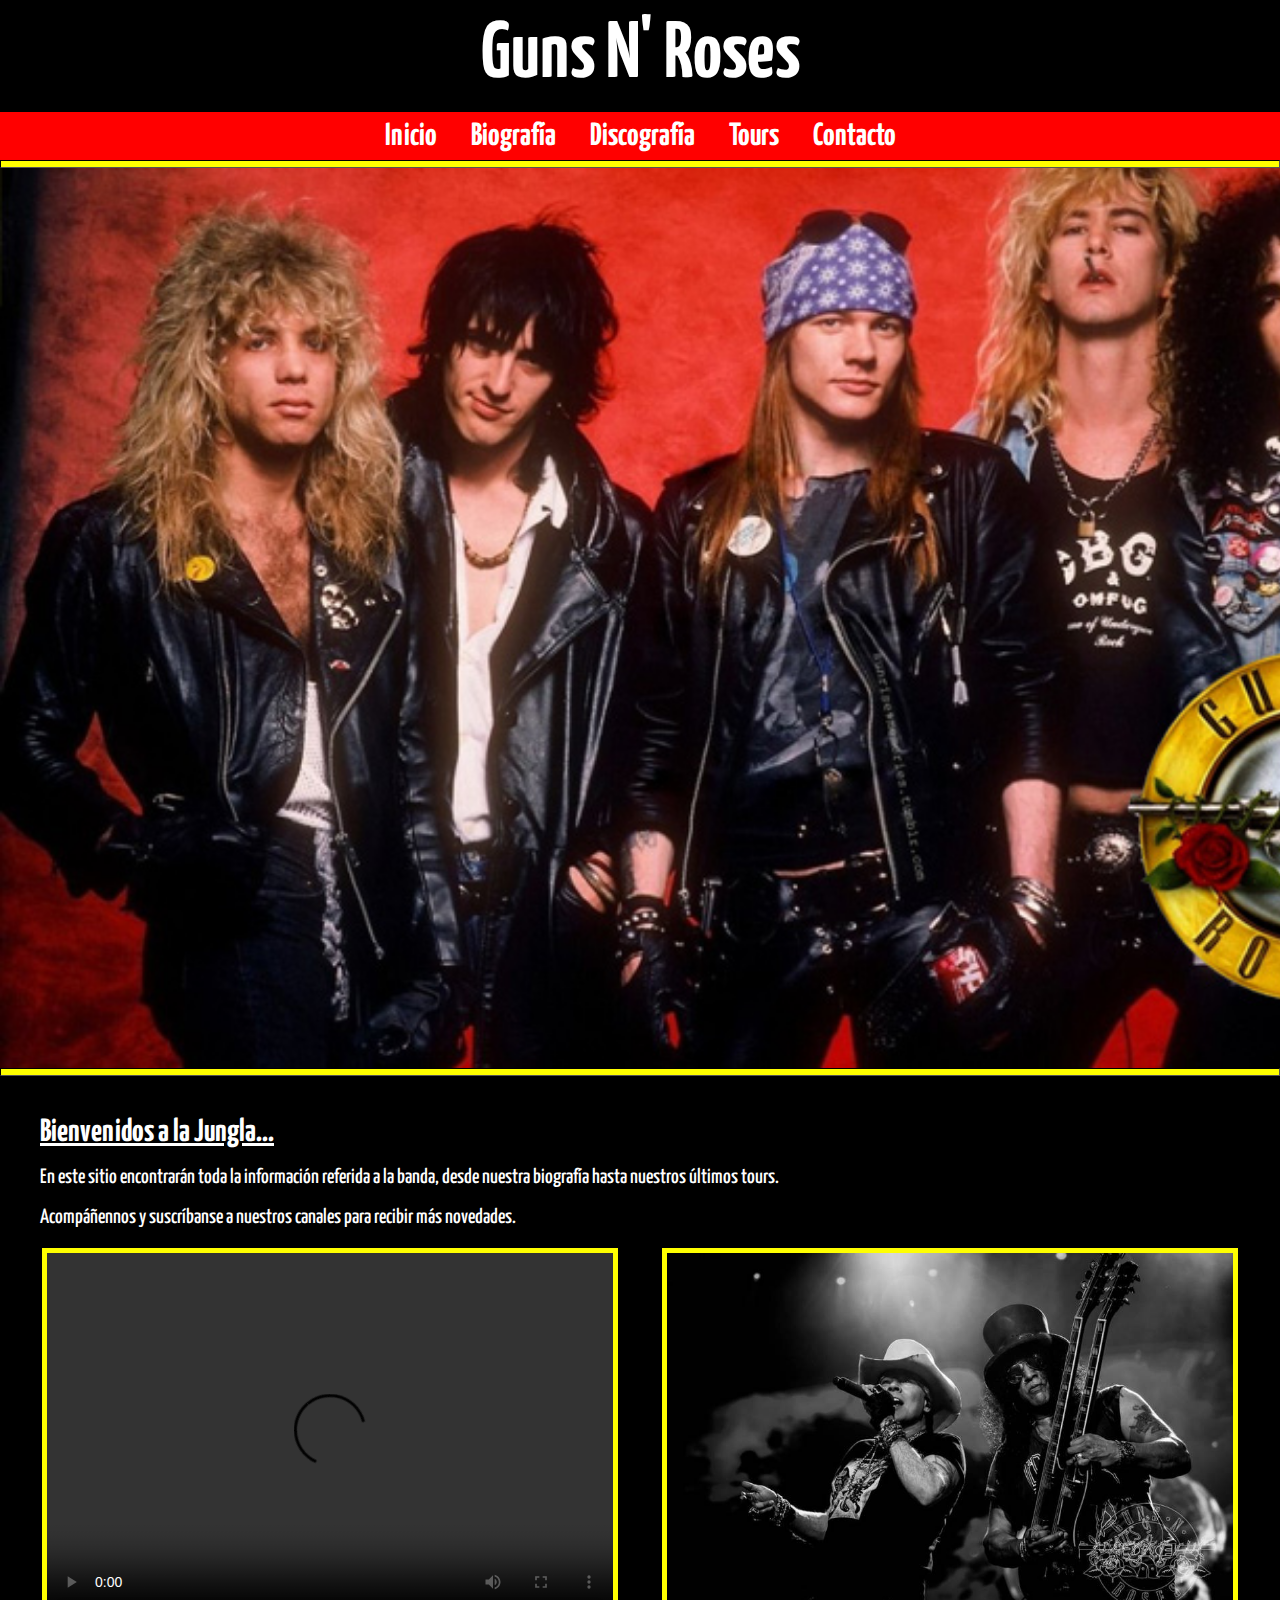
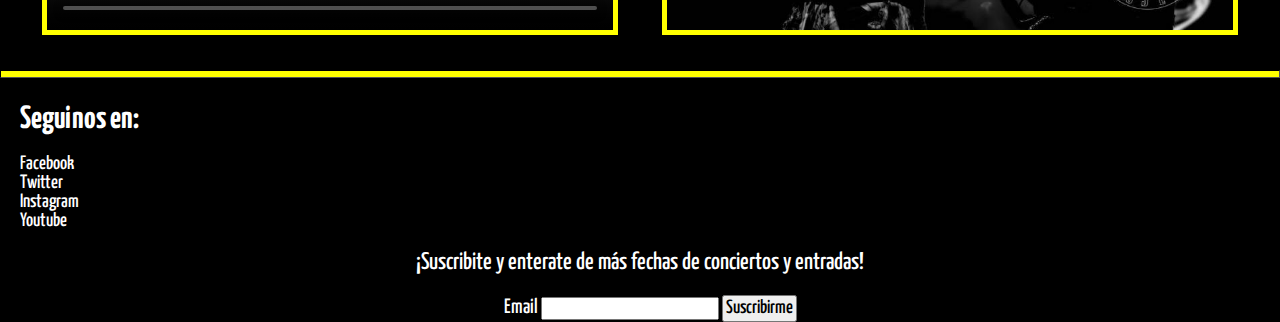
==== index.html @ 12367fb6 "Inicio de proyecto con Bootstrap" ====
<!DOCTYPE html>
<html lang="en">
<head>
    <meta charset="UTF-8">
    <meta http-equiv="X-UA-Compatible" content="IE=edge">
    <meta name="viewport" content="width=device-width, initial-scale=1.0">
    <link rel="stylesheet" href="./style/style.css">
    <link href="https://fonts.googleapis.com/css2?family=Yanone+Kaffeesatz:wght@300;500;700&display=swap" rel="stylesheet">
    <title>Guns N' Roses</title>
</head>

<body>
    <header>
        <h1>Guns N' Roses</h1>
        <nav>
            <ul>
                <li>Inicio</li>
                <li><a href="./pag/biografia.html">Biografía</a></li>
                <li><a href="./pag/discografia.html">Discografía</a></li>
                <li><a href="./pag/tours.html">Tours</a></li>
                <li><a href="./pag/contacto.html">Contacto</a></li>
            </ul>
        </nav>
    </header>    

<hr>

<Section class="portada">

</Section>

<hr>


<main class="inicio">
    <section>
        <h2 class="inicio__titulo">Bienvenidos a la Jungla...</h2>
        <p>En este sitio encontrarán toda la información referida a la banda, desde nuestra biografía hasta nuestros últimos tours.</p>
        <p>Acompáñennos y suscríbanse a nuestros canales para recibir más novedades.</p>
    </section>
    <div>
        <video src="./vid/guns-n-roses-dont-cry_104131.mp4" controls class="inicio__video"></video>
    
        <img src="./img/slash-axel.jpg" alt="slash y axel en concierto" class="inicio__imagen">
    </div>
</main>

<hr>

<footer>
    <H2>Seguinos en:</H2>
    <div>
        <ul>
            <li><a href="https://es-la.facebook.com/gunsnroses" target="_blank">Facebook</a></li>
            <li><a href="https://twitter.com/gunsnroses?ref_src=twsrc%5Egoogle%7Ctwcamp%5Eserp%7Ctwgr%5Eauthor" target="_blank">Twitter</a></li>
            <li><a href="https://www.instagram.com/gunsnroses/" target="_blank">Instagram</a></li>
            <li><a href="https://www.youtube.com/channel/UCIak6JLVOjqhStxrL1Lcytw" target="_blank">Youtube</a></li>
        </ul>
    </div>

    <h3>¡Suscribite y enterate de más fechas de conciertos y entradas!</h3>

    <form>
        <div class="suscripcion">
            <label for="email-usuario">Email</label>
            <input type="email" id="email-usuario" name="email-usuario" class="suscripcion__email">
            <input type="submit" value="Suscribirme" class="suscripcion__boton" >
        </div>
    </form>
</footer>
</body>

</html>
---- style/style.css ----
*{
    margin: 0;
    padding: 0;
    box-sizing: border-box;
}

a{
    text-decoration: none;
    color: white;
}

h1{
    font-family: 'Yanone Kaffeesatz', sans-serif;
    font-weight: 700; 
    font-size: 5rem;
    text-align: center;
    background-color: black;
    color: white;
    padding: 16px;
}


nav ul{
    background-color: rgb(255, 0, 0);
    color: white;
    padding: 8px;
    text-align: center;
    
}

nav ul li{
        list-style-type: none;
        display: inline-block;
        font-family: 'Yanone Kaffeesatz', sans-serif ;
        font-weight: 700;
        font-size: 2rem;
        margin-inline: 15px;
}

:root{
    font-size: 16px;
}

.portada{
    width: 100%;
    height: 100vh;

    background-image: url("../img/gunsnroses-portada.jpg");
    background-repeat: no-repeat;
    background-size: cover;
}

hr{
    padding: 3px;
    background-color:yellow;
    border-color: black;
}

.biografia{
    background-color:black;
    padding: 5px;
}

.biografia__titulo{
    font-size: 2rem;
    font-family: 'Yanone Kaffeesatz', sans-serif;
    font-weight: 700;
    text-decoration: underline;
    margin: 20px;
    color: white;
}

.biografia__imagenbanda{
    width: 40% ;
    height: 40vh;
    background-image: url("../img/banda.jpg");
    background-repeat: no-repeat;
    background-size: cover;
    background-position: center;
    border: 5px solid yellow;
    margin-left: 360px;
}

.biografia__imagenbanda2{
    width: 40% ;
    height: 40vh;
    background-image: url("../img/banda2.jpg");
    background-repeat: no-repeat;
    background-size: cover;
    background-position: center;
    border: 5px solid yellow;
    margin-left: 360px;
}

.biografia__bandavivo{
    width: 40% ;
    height: 40vh;
    background-image: url("../img/bandavivo.jpg");
    background-repeat: no-repeat;
    background-size: cover;
    background-position: center;
    border: 5px solid yellow;
    margin-left: 360px;
}       

p{
    font-size: 1.3rem;
    font-family: 'Yanone Kaffeesatz', sans-serif;
    font-weight: 500;
    margin: 20px;
    color: white;
}


footer{
    background-color: black;
    padding-top: 5px;
}
footer h2{
    font-size: 2rem;
    font-family: 'Yanone Kaffeesatz', sans-serif;
    font-weight: 700;
    margin: 20px;
    color: white;
}

footer h3{
    font-size: 1.5rem;
    font-family: 'Yanone Kaffeesatz', sans-serif;
    font-weight: 500;
    margin: 20px;
    color: white;
    text-align: center;

}

footer div li{
    font-size: 1.2rem;
    font-family: 'Yanone Kaffeesatz', sans-serif;
    font-weight: 500;
    margin-left: 20px;
    list-style-type: none;
}

.suscripcion{
    font-size: 1.3rem;
    font-family: 'Yanone Kaffeesatz', sans-serif;
    font-weight: 500;
    margin-left: 20px;
    color: white;
    text-align: center;
}

.suscripcion__boton{
    color:black;
    font-size: 1.2rem;
    font-family: 'Yanone Kaffeesatz', sans-serif;
    font-weight: 500;
    padding: 2px;
}

.suscripcion__email{
    font-size: 1.2rem;
    font-family: 'Yanone Kaffeesatz', sans-serif;
    font-weight: 500;
}

.contacto{
    background-color: black;
    padding: 20px;
}

.contacto__marco{
    border: solid white 4px;
    padding: 20px;
}

.contacto h2{
    font-size: 2rem;
    font-family: 'Yanone Kaffeesatz', sans-serif;
    font-weight: 700;
    margin: 20px;
    color: white;
    text-align: center;
}

.contacto label{
    font-size: 1.2rem;
    font-family: 'Yanone Kaffeesatz', sans-serif;
    font-weight: 500;
    color: white;
    margin: 20px;
}

.contacto input{
    font-size: 1.2rem;
    font-family: 'Yanone Kaffeesatz', sans-serif;
    font-weight: 500;
    padding: 2px;
}

.contacto div{
    text-align: center;
    margin: 10px 0px 10px;
}

.inicio{
    background-color: black;
    padding: 20px;
}
.inicio__titulo{
    font-size: 2rem;
    font-family: 'Yanone Kaffeesatz', sans-serif;
    font-weight: 700;
    text-decoration: underline;
    margin: 20px;
    color: white;
}

.inicio__video{
    width: 45vw;
    border: solid yellow 5px;
}

.inicio__imagen{
    width: 45vw;
    border: solid yellow 5px;
}

.inicio div{
    display: flex;
    justify-content: space-around;
    margin-bottom: 15px;
    
}
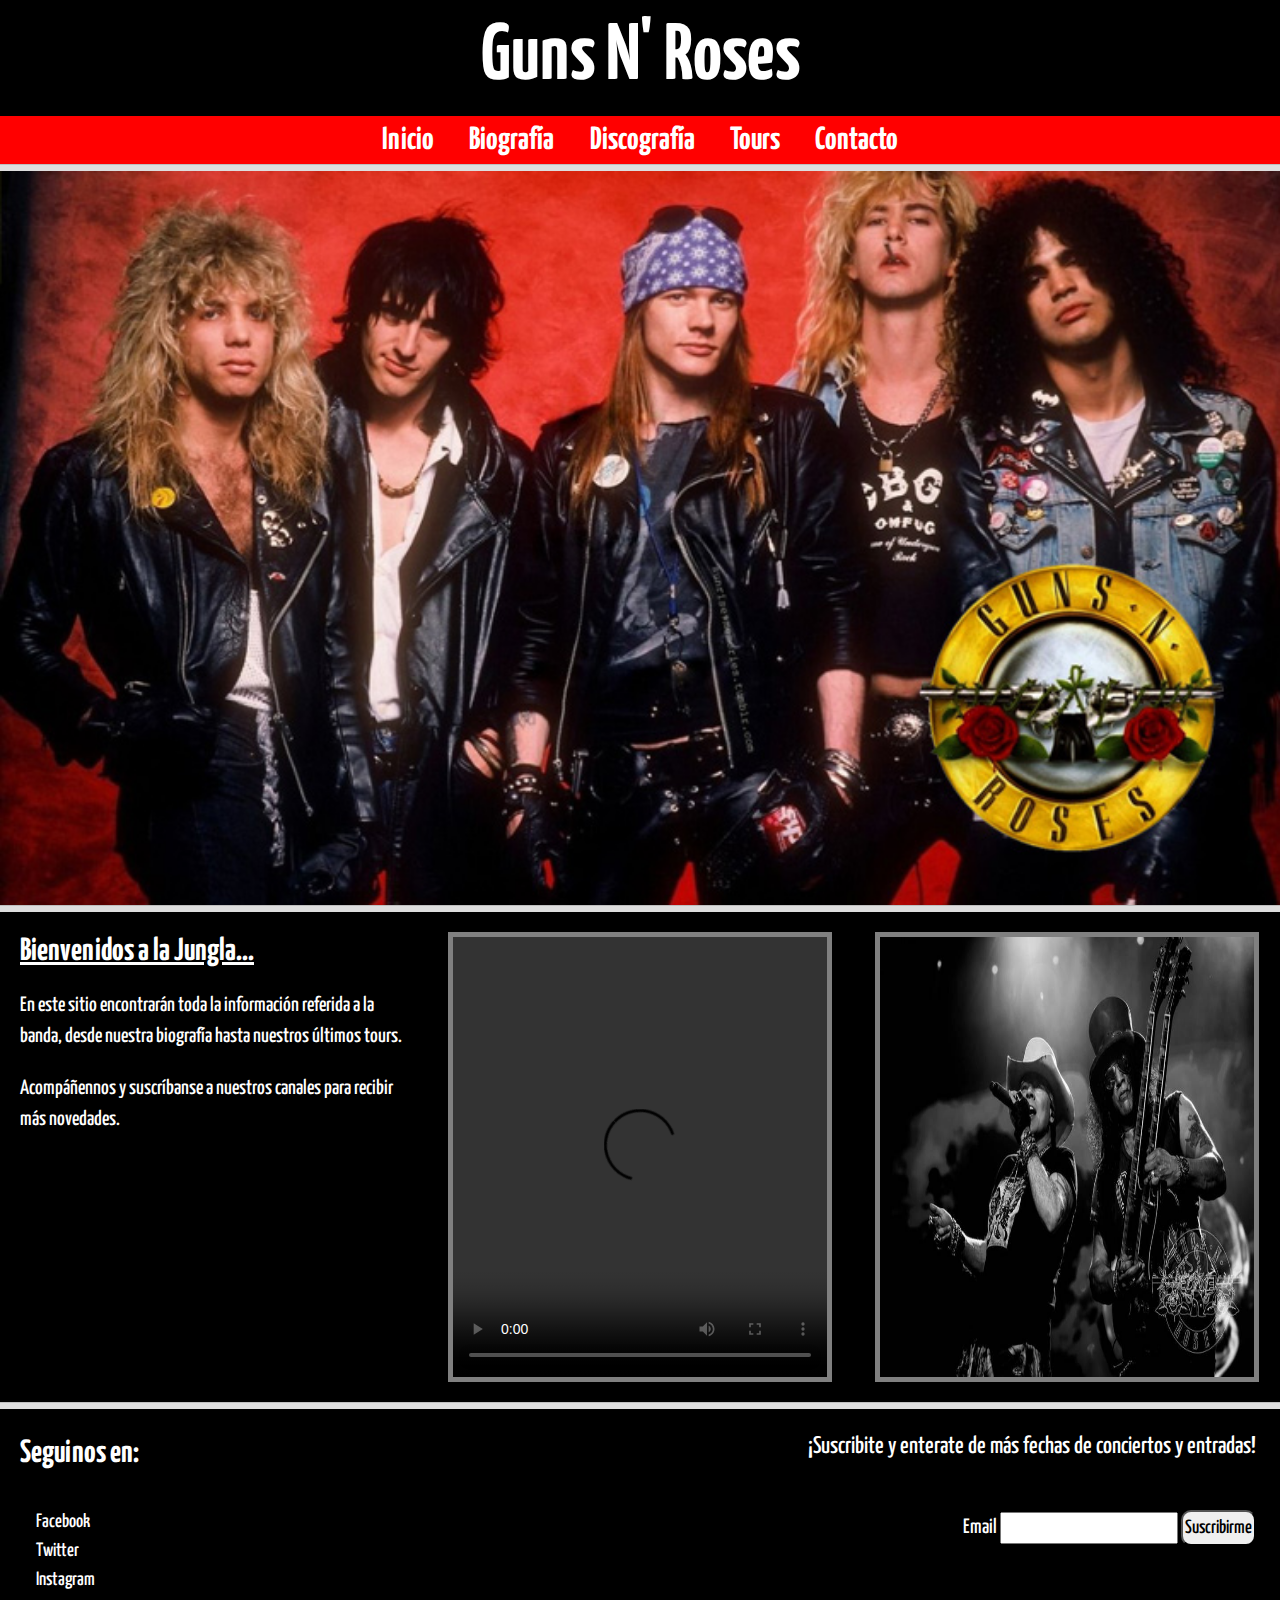
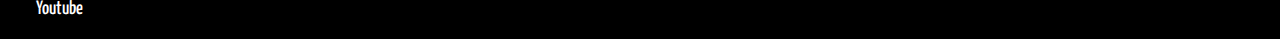
==== commit 09e98613: "Maquetado del Índex con Bootstrap" ====
--- a/index.html
+++ b/index.html
@@ -1,73 +1,145 @@
 <!DOCTYPE html>
 <html lang="en">
-<head>
-    <meta charset="UTF-8">
-    <meta http-equiv="X-UA-Compatible" content="IE=edge">
-    <meta name="viewport" content="width=device-width, initial-scale=1.0">
-    <link rel="stylesheet" href="./style/style.css">
-    <link href="https://fonts.googleapis.com/css2?family=Yanone+Kaffeesatz:wght@300;500;700&display=swap" rel="stylesheet">
+  <head>
+    <meta charset="UTF-8" />
+    <meta http-equiv="X-UA-Compatible" content="IE=edge" />
+    <meta name="viewport" content="width=device-width, initial-scale=1.0" />
+    <link
+      rel="stylesheet"
+      href="https://cdn.jsdelivr.net/npm/bootstrap@5.2.0/dist/css/bootstrap.min.css"
+    />
+    <link rel="stylesheet" href="./style/style.css" />
+    <link
+      href="https://fonts.googleapis.com/css2?family=Yanone+Kaffeesatz:wght@300;500;700&display=swap"
+      rel="stylesheet"
+    />
     <title>Guns N' Roses</title>
-</head>
+  </head>
 
-<body>
-    <header>
-        <h1>Guns N' Roses</h1>
-        <nav>
-            <ul>
-                <li>Inicio</li>
-                <li><a href="./pag/biografia.html">Biografía</a></li>
-                <li><a href="./pag/discografia.html">Discografía</a></li>
-                <li><a href="./pag/tours.html">Tours</a></li>
-                <li><a href="./pag/contacto.html">Contacto</a></li>
-            </ul>
-        </nav>
-    </header>    
-
-<hr>
-
-<Section class="portada">
-
-</Section>
-
-<hr>
-
-
-<main class="inicio">
-    <section>
-        <h2 class="inicio__titulo">Bienvenidos a la Jungla...</h2>
-        <p>En este sitio encontrarán toda la información referida a la banda, desde nuestra biografía hasta nuestros últimos tours.</p>
-        <p>Acompáñennos y suscríbanse a nuestros canales para recibir más novedades.</p>
-    </section>
-    <div>
-        <video src="./vid/guns-n-roses-dont-cry_104131.mp4" controls class="inicio__video"></video>
-    
-        <img src="./img/slash-axel.jpg" alt="slash y axel en concierto" class="inicio__imagen">
+  <body>
+    <div class="container-fluid">
+        <div class="row">
+          <div class="col p-0">
+            <header>
+                <h1 class="m-0">Guns N' Roses</h1>
+            </header>    
+        </div>
+        <div class="row m-0 p-0">
+            <div class="col p-0">
+                <nav>
+                    <ul class="p-0">
+                      <li><a href="./index.html">Inicio</a></li>
+                      <li><a href="./pag/biografia.html">Biografía</a></li>
+                      <li><a href="./pag/discografia.html">Discografía</a></li>
+                      <li><a href="./pag/tours.html">Tours</a></li>
+                      <li><a href="./pag/contacto.html">Contacto</a></li>
+                    </ul>
+                  </nav>
+            </div>
+          <div>
+        <div class="row">
+          <div class="col p-0">
+            <hr>
+          </div>
+        </div>
+        <div class="row">
+            <img src="./img/gunsnroses-portada.jpg" class="img-fluid p-0 m-0" alt="portada de la banda">    
+        </div>
+        <div class="row">
+            <div class="col p-0">
+                <hr>
+            </div>
+        </div>
+          <div class="row inicio">
+            <div class="col-sm-12 col-xl-4 p-0 intro">
+                <main>
+                    <section>
+                      <h2 class="intro__titulo">Bienvenidos a la Jungla...</h2>
+                      <p class="intro__p1">
+                        En este sitio encontrarán toda la información referida a la banda,
+                        desde nuestra biografía hasta nuestros últimos tours.
+                      </p>
+                      <p class="intro__p2">
+                        Acompáñennos y suscríbanse a nuestros canales para recibir más
+                        novedades.
+                      </p>
+                    </section>
+                </main>
+            </div>
+            <div class="col-sm-12 col-xl-4 p-0 d-flex justify-content-sm-center fondo-vid">
+                <video
+            src="./vid/guns-n-roses-dont-cry_104131.mp4"
+            controls
+            ></video>
+            </div>
+            <div class="col-sm-12 col-xl-4 p-0 d-flex justify-content-sm-center fondo-img">
+                <img
+                src="./img/slash-axel.jpg"
+                alt="slash y axel en concierto"
+                class="fondo-img__estilo"
+              />
+            </div>
+          </div>
+          <div class="row">
+            <div class="col p-0">
+              <hr>
+            </div>
+          </div>
+          <div class="row">
+            <div class="col-sm col-xl-4 p-0">
+                <footer>
+                    <h2>Seguinos en:</h2>
+                    <div>
+                      <ul class="m-0 p-3">
+                        <li>
+                          <a href="https://es-la.facebook.com/gunsnroses" target="_blank"
+                            >Facebook</a
+                          >
+                        </li>
+                        <li>
+                          <a
+                            href="https://twitter.com/gunsnroses?ref_src=twsrc%5Egoogle%7Ctwcamp%5Eserp%7Ctwgr%5Eauthor"
+                            target="_blank"
+                            >Twitter</a
+                          >
+                        </li>
+                        <li>
+                          <a href="https://www.instagram.com/gunsnroses/" target="_blank"
+                            >Instagram</a
+                          >
+                        </li>
+                        <li>
+                          <a
+                            href="https://www.youtube.com/channel/UCIak6JLVOjqhStxrL1Lcytw"
+                            target="_blank"
+                            >Youtube</a
+                          >
+                        </li>
+                      </ul>
+                    </div>
+                </footer>
+            </div>
+            <div class="col-sm-12 col-xl-8 p-0 fondo-susc">
+                <h3 class="m-0 p-4">¡Suscribite y enterate de más fechas de conciertos y entradas!</h3>
+                <form>
+                    <div class="p-4 suscripcion">
+                      <label for="email-usuario">Email</label>
+                      <input
+                        type="email"
+                        id="email-usuario"
+                        name="email-usuario"
+                        class="suscripcion__email"
+                      />
+                      <input
+                        type="submit"
+                        value="Suscribirme"
+                        class="suscripcion__boton"
+                      />
+                    </div>
+                  </form>
+                </div>
+        </div>
     </div>
-</main>
-
-<hr>
-
-<footer>
-    <H2>Seguinos en:</H2>
-    <div>
-        <ul>
-            <li><a href="https://es-la.facebook.com/gunsnroses" target="_blank">Facebook</a></li>
-            <li><a href="https://twitter.com/gunsnroses?ref_src=twsrc%5Egoogle%7Ctwcamp%5Eserp%7Ctwgr%5Eauthor" target="_blank">Twitter</a></li>
-            <li><a href="https://www.instagram.com/gunsnroses/" target="_blank">Instagram</a></li>
-            <li><a href="https://www.youtube.com/channel/UCIak6JLVOjqhStxrL1Lcytw" target="_blank">Youtube</a></li>
-        </ul>
-    </div>
-
-    <h3>¡Suscribite y enterate de más fechas de conciertos y entradas!</h3>
-
-    <form>
-        <div class="suscripcion">
-            <label for="email-usuario">Email</label>
-            <input type="email" id="email-usuario" name="email-usuario" class="suscripcion__email">
-            <input type="submit" value="Suscribirme" class="suscripcion__boton" >
-        </div>
-    </form>
-</footer>
-</body>
-
-</html>+    <script src="https://cdn.jsdelivr.net/npm/bootstrap@5.2.0/dist/js/bootstrap.bundle.min.js"></script>
+  </body>
+</html>
--- a/style/style.css
+++ b/style/style.css
@@ -1,4 +1,4 @@
-*{
+/* *{
     margin: 0;
     padding: 0;
     box-sizing: border-box;
@@ -39,15 +39,6 @@
 
 :root{
     font-size: 16px;
-}
-
-.portada{
-    width: 100%;
-    height: 100vh;
-
-    background-image: url("../img/gunsnroses-portada.jpg");
-    background-repeat: no-repeat;
-    background-size: cover;
 }
 
 hr{
@@ -232,4 +223,212 @@
     justify-content: space-around;
     margin-bottom: 15px;
     
-}+} */
+
+*{
+    margin: 0;
+    padding: 0;
+    box-sizing: border-box;
+}
+
+
+header {
+    background-color: black;
+}
+h1{
+        font-family: 'Yanone Kaffeesatz', sans-serif;
+        font-weight: 700; 
+        font-size: 5rem;
+        text-align: center;
+        background-color: black;
+        color: white;
+        padding: 10px;
+}
+
+a{
+        text-decoration: none;
+        color: white;
+}
+
+
+
+nav ul{
+        background-color: rgb(255, 0, 0);
+        color: white;
+        text-align: center;
+        margin: 0px;
+        padding-left: 0px;
+        
+}
+
+nav ul li{
+        list-style-type: none;
+        display: inline-block;
+        font-family: 'Yanone Kaffeesatz', sans-serif ;
+        font-weight: 700;
+        font-size: 2rem;
+        margin-inline: 15px;
+}   
+
+p{
+    font-size: 1.3rem;
+    font-family: 'Yanone Kaffeesatz', sans-serif;
+    font-weight: 500;
+    margin: 20px;
+    color: white;
+}
+
+hr{
+    padding: 3px;
+    background-color:grey;
+    border-color: black;
+    margin: 0px;
+    
+}
+
+:root{
+        font-size: 16px;
+}
+
+.intro{
+    background-color: black;
+}
+
+.intro__titulo{
+    font-size: 2rem;
+    font-family: 'Yanone Kaffeesatz', sans-serif;
+    font-weight: 700;
+    text-decoration: underline;
+    margin: 20px;
+    color: white;
+    text-align: center;
+}
+
+.intro__p1,.intro__p2{
+    text-align: center;
+}
+
+.fondo-vid{
+    background-color: black;
+}
+
+video{
+    width: 30vw;
+    height: 50vh;
+    border: solid grey 5px;
+    background-color: black;
+    margin: 20px;
+}
+
+.fondo-img{
+    background-color: black;
+}
+
+.fondo-img__estilo{
+    width: 30vw;
+    height: 50vh;
+    border: solid grey 5px;
+    margin: 20px;
+}
+
+footer{
+    padding-top: 5px;
+    background-color: black;
+}
+
+footer h2{
+    font-size: 2rem;
+    font-family: 'Yanone Kaffeesatz', sans-serif;
+    font-weight: 700;
+    margin: 20px;
+    color: white;
+    text-align: center;
+}
+
+footer div li{
+    font-size: 1.2rem;
+    font-family: 'Yanone Kaffeesatz', sans-serif;
+    font-weight: 500;
+    margin-left: 20px;
+    list-style-type: none;
+    display: inline-block;
+}
+
+h3{
+    font-size: 1.5rem;
+    font-family: 'Yanone Kaffeesatz', sans-serif;
+    font-weight: 500;
+    color: white;       
+    text-align: center;
+    background-color: black;
+}
+
+footer ul {
+    text-align: center;
+    
+}
+
+.suscripcion{
+    font-size: 1.3rem;
+    font-family: 'Yanone Kaffeesatz', sans-serif;
+    font-weight: 500;
+    color: white;
+    text-align: center;
+    background-color: black;
+}
+
+.suscripcion__boton{
+    color:black;
+    font-size: 1.2rem;
+    font-family: 'Yanone Kaffeesatz', sans-serif;
+    font-weight: 500;
+    padding: 2px;
+    border-radius: 10px;
+}
+
+.suscripcion__email{
+    font-size: 1.2rem;
+    font-family: 'Yanone Kaffeesatz', sans-serif;
+    font-weight: 500;
+}
+
+.fondo-susc{
+    background-color: black;
+}
+
+@media (max-width:1199px){
+
+    video{
+        width: 70vw;
+    }
+
+    .fondo-img__estilo{
+        width: 70vw;
+    } 
+}
+
+@media (min-width:1200px){
+    
+    footer h2{
+        text-align: start;
+    }   
+
+    footer div li{
+        display: block;
+        text-align: start;
+    }
+    
+    h3{
+        text-align: end;
+    }
+
+    .suscripcion{
+        text-align: end;
+    }
+
+    .intro__titulo,.intro__p1,.intro__p2{
+        text-align: start;
+    }
+}
+
+
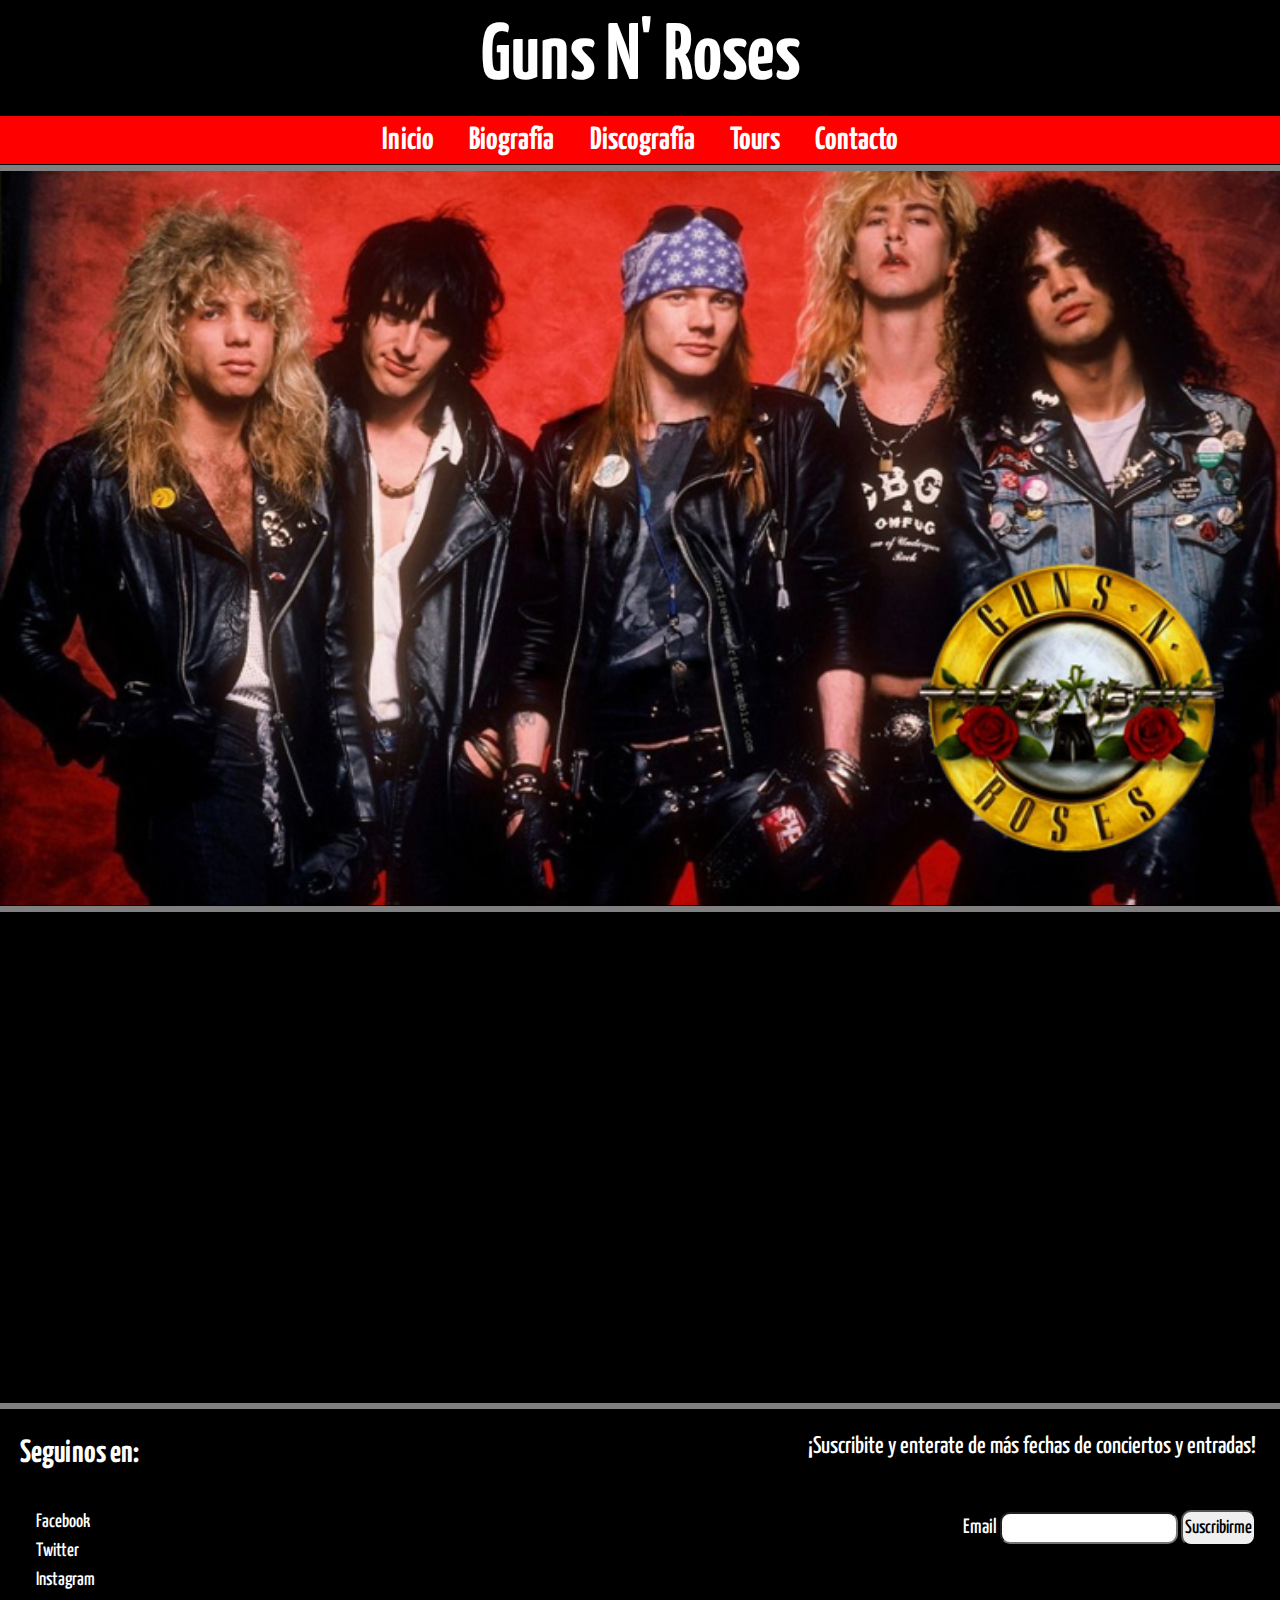
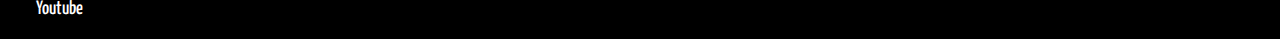
==== commit 9a74d9ac: "Modificación en el head de todas las páginas" ====
--- a/index.html
+++ b/index.html
@@ -1,145 +1,118 @@
 <!DOCTYPE html>
 <html lang="en">
-  <head>
+
+<head>
     <meta charset="UTF-8" />
     <meta http-equiv="X-UA-Compatible" content="IE=edge" />
     <meta name="viewport" content="width=device-width, initial-scale=1.0" />
-    <link
-      rel="stylesheet"
-      href="https://cdn.jsdelivr.net/npm/bootstrap@5.2.0/dist/css/bootstrap.min.css"
-    />
-    <link rel="stylesheet" href="./style/style.css" />
-    <link
-      href="https://fonts.googleapis.com/css2?family=Yanone+Kaffeesatz:wght@300;500;700&display=swap"
-      rel="stylesheet"
-    />
+    <link rel="stylesheet" href="https://cdn.jsdelivr.net/npm/bootstrap@5.2.0/dist/css/bootstrap.min.css" />
+    <link href="https://unpkg.com/aos@2.3.1/dist/aos.css" rel="stylesheet" />
+    <link href="https://fonts.googleapis.com/css2?family=Yanone+Kaffeesatz:wght@300;500;700&display=swap"
+        rel="stylesheet" />
+        <link rel="stylesheet" href="./style/style.css" />
     <title>Guns N' Roses</title>
-  </head>
+</head>
 
-  <body>
+<body>
     <div class="container-fluid">
         <div class="row">
-          <div class="col p-0">
-            <header>
+            <header class="col-12 p-0">
                 <h1 class="m-0">Guns N' Roses</h1>
-            </header>    
-        </div>
-        <div class="row m-0 p-0">
-            <div class="col p-0">
                 <nav>
                     <ul class="p-0">
-                      <li><a href="./index.html">Inicio</a></li>
-                      <li><a href="./pag/biografia.html">Biografía</a></li>
-                      <li><a href="./pag/discografia.html">Discografía</a></li>
-                      <li><a href="./pag/tours.html">Tours</a></li>
-                      <li><a href="./pag/contacto.html">Contacto</a></li>
+                        <li><a href="./index.html">Inicio</a></li>
+                        <li><a href="./pag/biografia.html">Biografía</a></li>
+                        <li><a href="./pag/discografia.html">Discografía</a></li>
+                        <li><a href="./pag/tours.html">Tours</a></li>
+                        <li><a href="./pag/contacto.html">Contacto</a></li>
                     </ul>
-                  </nav>
-            </div>
-          <div>
-        <div class="row">
-          <div class="col p-0">
-            <hr>
-          </div>
-        </div>
-        <div class="row">
-            <img src="./img/gunsnroses-portada.jpg" class="img-fluid p-0 m-0" alt="portada de la banda">    
+                </nav>
+            </header>
         </div>
         <div class="row">
             <div class="col p-0">
-                <hr>
+                <hr />
             </div>
         </div>
-          <div class="row inicio">
-            <div class="col-sm-12 col-xl-4 p-0 intro">
-                <main>
-                    <section>
-                      <h2 class="intro__titulo">Bienvenidos a la Jungla...</h2>
-                      <p class="intro__p1">
-                        En este sitio encontrarán toda la información referida a la banda,
-                        desde nuestra biografía hasta nuestros últimos tours.
-                      </p>
-                      <p class="intro__p2">
+        <div class="row">
+            <img src="./img/gunsnroses-portada.jpg" class="img-fluid p-0 m-0" alt="portada de la banda" />
+        </div>
+        <div class="row">
+            <div class="col p-0">
+                <hr />
+            </div>
+        </div>
+        <main class="row inicio">
+            <div class="col-12 col-xl-4 p-0 intro">
+                <section data-aos="fade-right" data-aos-duration="2000" data-aos-easing="ease-in">
+                    <h2 class="intro__titulo">Bienvenidos a la Jungla...</h2>
+                    <p class="intro__p1">
+                        En este sitio encontrarán toda la información referida a la
+                        banda, desde nuestra biografía hasta nuestros últimos tours.
+                    </p>
+                    <p class="intro__p2">
                         Acompáñennos y suscríbanse a nuestros canales para recibir más
                         novedades.
-                      </p>
-                    </section>
-                </main>
+                    </p>
+                </section>
             </div>
-            <div class="col-sm-12 col-xl-4 p-0 d-flex justify-content-sm-center fondo-vid">
-                <video
-            src="./vid/guns-n-roses-dont-cry_104131.mp4"
-            controls
-            ></video>
+            <div class="col-12 col-xl-4 p-0 d-flex justify-content-center fondo-vid">
+                <video src="./vid/guns-n-roses-dont-cry_104131.mp4" controls data-aos="flip-left"
+                    data-aos-duration="2000" data-aos-easing="ease-in"></video>
             </div>
-            <div class="col-sm-12 col-xl-4 p-0 d-flex justify-content-sm-center fondo-img">
-                <img
-                src="./img/slash-axel.jpg"
-                alt="slash y axel en concierto"
-                class="fondo-img__estilo"
-              />
+            <div class="col-12 col-xl-4 p-0 d-flex justify-content-center fondo-img">
+                <img src="./img/slash-axel.jpg" alt="slash y axel en concierto" class="fondo-img__estilo"
+                    data-aos="flip-right" data-aos-duration="2000" data-aos-easing="ease-in" />
             </div>
-          </div>
-          <div class="row">
+        </main>
+        <div class="row">
             <div class="col p-0">
-              <hr>
+                <hr />
             </div>
-          </div>
-          <div class="row">
-            <div class="col-sm col-xl-4 p-0">
+        </div>
+        <div class="row">
+            <div class="col-12 col-xl-4 p-0">
                 <footer>
                     <h2>Seguinos en:</h2>
                     <div>
-                      <ul class="m-0 p-3">
-                        <li>
-                          <a href="https://es-la.facebook.com/gunsnroses" target="_blank"
-                            >Facebook</a
-                          >
-                        </li>
-                        <li>
-                          <a
-                            href="https://twitter.com/gunsnroses?ref_src=twsrc%5Egoogle%7Ctwcamp%5Eserp%7Ctwgr%5Eauthor"
-                            target="_blank"
-                            >Twitter</a
-                          >
-                        </li>
-                        <li>
-                          <a href="https://www.instagram.com/gunsnroses/" target="_blank"
-                            >Instagram</a
-                          >
-                        </li>
-                        <li>
-                          <a
-                            href="https://www.youtube.com/channel/UCIak6JLVOjqhStxrL1Lcytw"
-                            target="_blank"
-                            >Youtube</a
-                          >
-                        </li>
-                      </ul>
+                        <ul class="m-0 p-3">
+                            <li>
+                                <a href="https://es-la.facebook.com/gunsnroses" target="_blank">Facebook</a>
+                            </li>
+                            <li>
+                                <a href="https://twitter.com/gunsnroses?ref_src=twsrc%5Egoogle%7Ctwcamp%5Eserp%7Ctwgr%5Eauthor"
+                                    target="_blank">Twitter</a>
+                            </li>
+                            <li>
+                                <a href="https://www.instagram.com/gunsnroses/" target="_blank">Instagram</a>
+                            </li>
+                            <li>
+                                <a href="https://www.youtube.com/channel/UCIak6JLVOjqhStxrL1Lcytw"
+                                    target="_blank">Youtube</a>
+                            </li>
+                        </ul>
                     </div>
                 </footer>
             </div>
-            <div class="col-sm-12 col-xl-8 p-0 fondo-susc">
-                <h3 class="m-0 p-4">¡Suscribite y enterate de más fechas de conciertos y entradas!</h3>
+            <div class="col-12 col-xl-8 p-0 fondo-susc">
+                <h3 class="m-0 p-4">
+                    ¡Suscribite y enterate de más fechas de conciertos y entradas!
+                </h3>
                 <form>
                     <div class="p-4 suscripcion">
-                      <label for="email-usuario">Email</label>
-                      <input
-                        type="email"
-                        id="email-usuario"
-                        name="email-usuario"
-                        class="suscripcion__email"
-                      />
-                      <input
-                        type="submit"
-                        value="Suscribirme"
-                        class="suscripcion__boton"
-                      />
+                        <label for="email-usuario">Email</label>
+                        <input type="email" id="email-usuario" name="email-usuario" class="suscripcion__email" />
+                        <input type="submit" value="Suscribirme" class="suscripcion__boton" />
                     </div>
-                  </form>
-                </div>
+                </form>
+            </div>
         </div>
     </div>
     <script src="https://cdn.jsdelivr.net/npm/bootstrap@5.2.0/dist/js/bootstrap.bundle.min.js"></script>
-  </body>
-</html>
+    <script src="https://unpkg.com/aos@2.3.1/dist/aos.js"></script>
+    <script>
+        AOS.init();
+    </script>
+</body>
+
+</html>--- a/style/style.css
+++ b/style/style.css
@@ -1,434 +1,347 @@
-/* *{
-    margin: 0;
-    padding: 0;
-    box-sizing: border-box;
-}
-
-a{
-    text-decoration: none;
-    color: white;
-}
-
-h1{
-    font-family: 'Yanone Kaffeesatz', sans-serif;
-    font-weight: 700; 
-    font-size: 5rem;
-    text-align: center;
-    background-color: black;
-    color: white;
-    padding: 16px;
-}
-
-
-nav ul{
-    background-color: rgb(255, 0, 0);
-    color: white;
-    padding: 8px;
-    text-align: center;
-    
-}
-
-nav ul li{
-        list-style-type: none;
-        display: inline-block;
-        font-family: 'Yanone Kaffeesatz', sans-serif ;
-        font-weight: 700;
-        font-size: 2rem;
-        margin-inline: 15px;
-}
-
-:root{
-    font-size: 16px;
-}
-
-hr{
-    padding: 3px;
-    background-color:yellow;
-    border-color: black;
-}
-
-.biografia{
-    background-color:black;
-    padding: 5px;
-}
-
-.biografia__titulo{
-    font-size: 2rem;
-    font-family: 'Yanone Kaffeesatz', sans-serif;
-    font-weight: 700;
-    text-decoration: underline;
-    margin: 20px;
-    color: white;
-}
-
-.biografia__imagenbanda{
-    width: 40% ;
-    height: 40vh;
-    background-image: url("../img/banda.jpg");
-    background-repeat: no-repeat;
-    background-size: cover;
-    background-position: center;
-    border: 5px solid yellow;
-    margin-left: 360px;
-}
-
-.biografia__imagenbanda2{
-    width: 40% ;
-    height: 40vh;
-    background-image: url("../img/banda2.jpg");
-    background-repeat: no-repeat;
-    background-size: cover;
-    background-position: center;
-    border: 5px solid yellow;
-    margin-left: 360px;
-}
-
-.biografia__bandavivo{
-    width: 40% ;
-    height: 40vh;
-    background-image: url("../img/bandavivo.jpg");
-    background-repeat: no-repeat;
-    background-size: cover;
-    background-position: center;
-    border: 5px solid yellow;
-    margin-left: 360px;
-}       
-
-p{
-    font-size: 1.3rem;
-    font-family: 'Yanone Kaffeesatz', sans-serif;
-    font-weight: 500;
-    margin: 20px;
-    color: white;
-}
-
-
-footer{
-    background-color: black;
-    padding-top: 5px;
-}
-footer h2{
-    font-size: 2rem;
-    font-family: 'Yanone Kaffeesatz', sans-serif;
-    font-weight: 700;
-    margin: 20px;
-    color: white;
-}
-
-footer h3{
-    font-size: 1.5rem;
-    font-family: 'Yanone Kaffeesatz', sans-serif;
-    font-weight: 500;
-    margin: 20px;
-    color: white;
-    text-align: center;
-
-}
-
-footer div li{
-    font-size: 1.2rem;
-    font-family: 'Yanone Kaffeesatz', sans-serif;
-    font-weight: 500;
-    margin-left: 20px;
-    list-style-type: none;
-}
-
-.suscripcion{
-    font-size: 1.3rem;
-    font-family: 'Yanone Kaffeesatz', sans-serif;
-    font-weight: 500;
-    margin-left: 20px;
-    color: white;
-    text-align: center;
-}
-
-.suscripcion__boton{
-    color:black;
-    font-size: 1.2rem;
-    font-family: 'Yanone Kaffeesatz', sans-serif;
-    font-weight: 500;
-    padding: 2px;
-}
-
-.suscripcion__email{
-    font-size: 1.2rem;
-    font-family: 'Yanone Kaffeesatz', sans-serif;
-    font-weight: 500;
-}
-
-.contacto{
-    background-color: black;
-    padding: 20px;
-}
-
-.contacto__marco{
-    border: solid white 4px;
-    padding: 20px;
-}
-
-.contacto h2{
-    font-size: 2rem;
-    font-family: 'Yanone Kaffeesatz', sans-serif;
-    font-weight: 700;
-    margin: 20px;
-    color: white;
-    text-align: center;
-}
-
-.contacto label{
-    font-size: 1.2rem;
-    font-family: 'Yanone Kaffeesatz', sans-serif;
-    font-weight: 500;
-    color: white;
-    margin: 20px;
-}
-
-.contacto input{
-    font-size: 1.2rem;
-    font-family: 'Yanone Kaffeesatz', sans-serif;
-    font-weight: 500;
-    padding: 2px;
-}
-
-.contacto div{
-    text-align: center;
-    margin: 10px 0px 10px;
-}
-
-.inicio{
-    background-color: black;
-    padding: 20px;
-}
-.inicio__titulo{
-    font-size: 2rem;
-    font-family: 'Yanone Kaffeesatz', sans-serif;
-    font-weight: 700;
-    text-decoration: underline;
-    margin: 20px;
-    color: white;
-}
-
-.inicio__video{
-    width: 45vw;
-    border: solid yellow 5px;
-}
-
-.inicio__imagen{
-    width: 45vw;
-    border: solid yellow 5px;
-}
-
-.inicio div{
-    display: flex;
-    justify-content: space-around;
-    margin-bottom: 15px;
-    
-} */
-
-*{
-    margin: 0;
-    padding: 0;
-    box-sizing: border-box;
-}
-
+* {
+  margin: 0;
+  padding: 0;
+  box-sizing: border-box;
+}
+
+a {
+  text-decoration: none;
+  color: white;
+}
+
+a:hover {
+  color: white;
+}
+
+:root {
+  font-size: 16px;
+}
+
+p {
+  font-size: 1.3rem;
+  font-family: "Yanone Kaffeesatz", sans-serif;
+  font-weight: 500;
+  margin: 20px;
+  color: white;
+}
 
 header {
-    background-color: black;
-}
-h1{
-        font-family: 'Yanone Kaffeesatz', sans-serif;
-        font-weight: 700; 
-        font-size: 5rem;
-        text-align: center;
-        background-color: black;
-        color: white;
-        padding: 10px;
-}
-
-a{
-        text-decoration: none;
-        color: white;
-}
-
-
-
-nav ul{
-        background-color: rgb(255, 0, 0);
-        color: white;
-        text-align: center;
-        margin: 0px;
-        padding-left: 0px;
-        
-}
-
-nav ul li{
-        list-style-type: none;
-        display: inline-block;
-        font-family: 'Yanone Kaffeesatz', sans-serif ;
-        font-weight: 700;
-        font-size: 2rem;
-        margin-inline: 15px;
-}   
-
-p{
-    font-size: 1.3rem;
-    font-family: 'Yanone Kaffeesatz', sans-serif;
-    font-weight: 500;
-    margin: 20px;
-    color: white;
-}
-
-hr{
-    padding: 3px;
-    background-color:grey;
-    border-color: black;
-    margin: 0px;
-    
-}
-
-:root{
-        font-size: 16px;
-}
-
-.intro{
-    background-color: black;
-}
-
-.intro__titulo{
-    font-size: 2rem;
-    font-family: 'Yanone Kaffeesatz', sans-serif;
-    font-weight: 700;
-    text-decoration: underline;
-    margin: 20px;
-    color: white;
-    text-align: center;
-}
-
-.intro__p1,.intro__p2{
-    text-align: center;
-}
-
-.fondo-vid{
-    background-color: black;
-}
-
-video{
-    width: 30vw;
-    height: 50vh;
-    border: solid grey 5px;
-    background-color: black;
-    margin: 20px;
-}
-
-.fondo-img{
-    background-color: black;
-}
-
-.fondo-img__estilo{
-    width: 30vw;
-    height: 50vh;
-    border: solid grey 5px;
-    margin: 20px;
-}
-
-footer{
-    padding-top: 5px;
-    background-color: black;
-}
-
-footer h2{
-    font-size: 2rem;
-    font-family: 'Yanone Kaffeesatz', sans-serif;
-    font-weight: 700;
-    margin: 20px;
-    color: white;
-    text-align: center;
-}
-
-footer div li{
-    font-size: 1.2rem;
-    font-family: 'Yanone Kaffeesatz', sans-serif;
-    font-weight: 500;
-    margin-left: 20px;
-    list-style-type: none;
-    display: inline-block;
-}
-
-h3{
-    font-size: 1.5rem;
-    font-family: 'Yanone Kaffeesatz', sans-serif;
-    font-weight: 500;
-    color: white;       
-    text-align: center;
-    background-color: black;
-}
-
+  background-color: black;
+}
+
+h1 {
+  font-family: "Yanone Kaffeesatz", sans-serif;
+  font-weight: 700;
+  font-size: 5rem;
+  text-align: center;
+  background-color: black;
+  color: white;
+  padding: 10px;
+  animation-name: mostrar-titulo;
+  animation-duration: 3s;
+  animation-iteration-count: 1;
+}
+
+@keyframes mostrar-titulo {
+  0% {
+    opacity: 0;
+  }
+  100% {
+    opacity: 1;
+  }
+}
+nav ul {
+  background-color: rgb(255, 0, 0);
+  color: white;
+  text-align: center;
+  margin: 0px;
+  padding-left: 0px;
+}
+nav ul li {
+  list-style-type: none;
+  display: inline-block;
+  font-family: "Yanone Kaffeesatz", sans-serif;
+  font-weight: 700;
+  font-size: 2rem;
+  margin-inline: 15px;
+  animation-name: fade;
+  animation-duration: 3s;
+  animation-iteration-count: 1;
+}
+nav ul li:hover {
+  scale: 1.3;
+  transition-duration: 2s;
+}
+
+@keyframes fade {
+  from {
+    transform: translateY(-15px);
+    opacity: 0;
+  }
+  to {
+    transform: translateY(0px);
+    opacity: 1;
+  }
+}
+.intro {
+  background-color: black;
+}
+.intro__titulo {
+  font-size: 2rem;
+  font-family: "Yanone Kaffeesatz", sans-serif;
+  font-weight: 700;
+  text-decoration: underline;
+  margin: 20px;
+  color: white;
+  text-align: center;
+}
+.intro__p1, .intro__p2 {
+  text-align: center;
+}
+
+.fondo-cont1 {
+  background-color: black;
+}
+
+.biografia-1 {
+  background-color: black;
+  padding: 5px;
+}
+.biografia-1__titulo {
+  font-size: 2rem;
+  font-family: "Yanone Kaffeesatz", sans-serif;
+  font-weight: 700;
+  text-decoration: underline;
+  margin: 20px;
+  color: white;
+}
+
+.biografia-2 {
+  background-color: black;
+  padding: 5px;
+}
+
+.biografia-3 {
+  background-color: black;
+  padding: 5px;
+}
+
+.fondo-cont3 {
+  background-color: black;
+}
+
+.fondo-cont4 {
+  background-color: black;
+}
+
+.fondo-cont5 {
+  background-color: black;
+}
+
+footer {
+  padding-top: 5px;
+  background-color: black;
+}
+footer h2 {
+  font-size: 2rem;
+  font-family: "Yanone Kaffeesatz", sans-serif;
+  font-weight: 700;
+  margin: 20px;
+  color: white;
+  text-align: center;
+}
+footer div li {
+  font-size: 1.2rem;
+  font-family: "Yanone Kaffeesatz", sans-serif;
+  font-weight: 500;
+  margin-left: 20px;
+  list-style-type: none;
+  display: inline-block;
+}
 footer ul {
-    text-align: center;
-    
-}
-
-.suscripcion{
-    font-size: 1.3rem;
-    font-family: 'Yanone Kaffeesatz', sans-serif;
-    font-weight: 500;
-    color: white;
-    text-align: center;
-    background-color: black;
-}
-
-.suscripcion__boton{
-    color:black;
-    font-size: 1.2rem;
-    font-family: 'Yanone Kaffeesatz', sans-serif;
-    font-weight: 500;
-    padding: 2px;
-    border-radius: 10px;
-}
-
-.suscripcion__email{
-    font-size: 1.2rem;
-    font-family: 'Yanone Kaffeesatz', sans-serif;
-    font-weight: 500;
-}
-
-.fondo-susc{
-    background-color: black;
-}
-
-@media (max-width:1199px){
-
-    video{
-        width: 70vw;
-    }
-
-    .fondo-img__estilo{
-        width: 70vw;
-    } 
-}
-
-@media (min-width:1200px){
-    
-    footer h2{
-        text-align: start;
-    }   
-
-    footer div li{
-        display: block;
-        text-align: start;
-    }
-    
-    h3{
-        text-align: end;
-    }
-
-    .suscripcion{
-        text-align: end;
-    }
-
-    .intro__titulo,.intro__p1,.intro__p2{
-        text-align: start;
-    }
-}
-
-
+  text-align: center;
+}
+
+h3 {
+  font-size: 1.5rem;
+  font-family: "Yanone Kaffeesatz", sans-serif;
+  font-weight: 500;
+  color: white;
+  text-align: center;
+  background-color: black;
+}
+
+.fondo-susc {
+  background-color: black;
+}
+
+.suscripcion {
+  font-size: 1.3rem;
+  font-family: "Yanone Kaffeesatz", sans-serif;
+  font-weight: 500;
+  color: white;
+  text-align: center;
+  background-color: black;
+}
+.suscripcion__boton {
+  color: black;
+  font-size: 1.2rem;
+  font-family: "Yanone Kaffeesatz", sans-serif;
+  font-weight: 500;
+  padding: 2px;
+  border-radius: 10px;
+}
+.suscripcion__email {
+  font-size: 1.2rem;
+  font-family: "Yanone Kaffeesatz", sans-serif;
+  font-weight: 500;
+  border-radius: 10px;
+}
+
+.contacto {
+  background-color: black;
+  padding: 20px;
+}
+.contacto__marco {
+  border: solid grey 4px;
+  padding: 20px;
+  border-radius: 10px;
+}
+.contacto h2 {
+  font-size: 2rem;
+  font-family: "Yanone Kaffeesatz", sans-serif;
+  font-weight: 700;
+  margin: 20px;
+  color: white;
+  text-align: center;
+}
+.contacto label {
+  font-size: 1.2rem;
+  font-family: "Yanone Kaffeesatz", sans-serif;
+  font-weight: 500;
+  color: white;
+  margin: 20px;
+}
+.contacto input {
+  font-size: 1.2rem;
+  font-family: "Yanone Kaffeesatz", sans-serif;
+  font-weight: 500;
+  padding: 2px;
+  border-radius: 10px;
+}
+.contacto div {
+  text-align: center;
+  margin: 10px 0px 10px;
+}
+
+textarea {
+  max-width: 80%;
+  font-size: 1.2rem;
+  font-family: "Yanone Kaffeesatz", sans-serif;
+  font-weight: 500;
+  border-radius: 10px;
+}
+
+hr {
+  padding: 3px;
+  background-color: grey;
+  border-color: black;
+  margin: 0px;
+  opacity: 50;
+}
+
+.fondo-vid {
+  background-color: black;
+}
+
+video {
+  width: 30vw;
+  height: 50vh;
+  border: solid grey 5px;
+  background-color: black;
+  margin: 20px;
+}
+
+.fondo-img {
+  background-color: black;
+}
+.fondo-img__estilo {
+  width: 30vw;
+  height: 50vh;
+  border: solid grey 5px;
+  margin: 20px;
+}
+
+.img-banda1 {
+  width: 80%;
+  height: 80%;
+  border: 5px solid grey;
+  margin-top: 20px;
+}
+
+.fondo-img1 {
+  background-color: black;
+  display: flex;
+  justify-content: center;
+  align-items: center;
+}
+
+.img-banda2 {
+  width: 80%;
+  height: 100%;
+  border: 5px solid grey;
+}
+
+.fondo-img2 {
+  background-color: black;
+  display: flex;
+  justify-content: center;
+  align-items: center;
+  padding: 20px;
+}
+
+.img-banda3 {
+  width: 80%;
+  height: 100%;
+  border: 5px solid grey;
+}
+
+.fondo-img3 {
+  background-color: black;
+  display: flex;
+  justify-content: center;
+  align-items: center;
+  padding: 20px;
+}
+
+@media (max-width: 1199px) {
+  video {
+    width: 70vw;
+  }
+  .fondo-img__estilo {
+    width: 70vw;
+  }
+  .img-banda1 {
+    width: 70vw;
+  }
+}
+@media (min-width: 1200px) {
+  footer h2 {
+    text-align: start;
+  }
+  footer div li {
+    display: block;
+    text-align: start;
+  }
+  h3 {
+    text-align: end;
+  }
+  .suscripcion {
+    text-align: end;
+  }
+  .intro__titulo, .intro__p1, .intro__p2 {
+    text-align: start;
+  }
+}
+
+/*# sourceMappingURL=style.css.map */
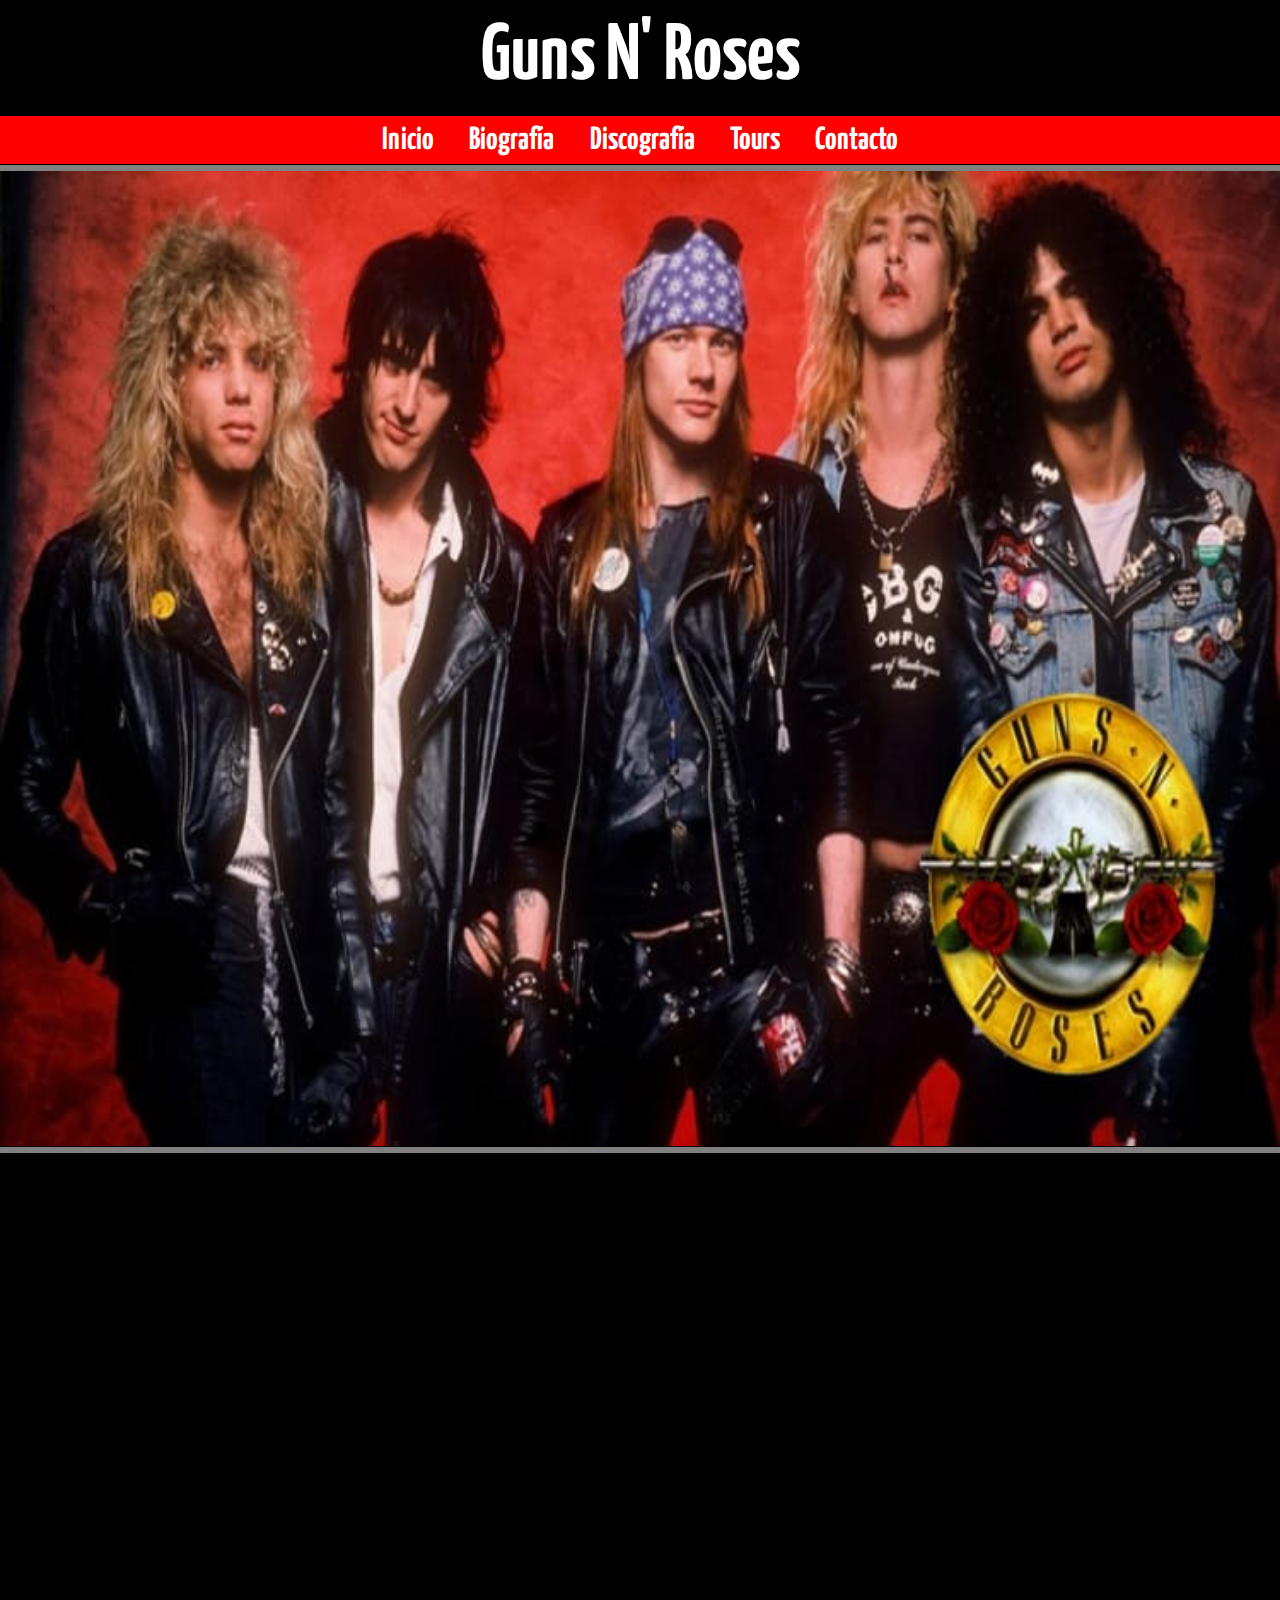
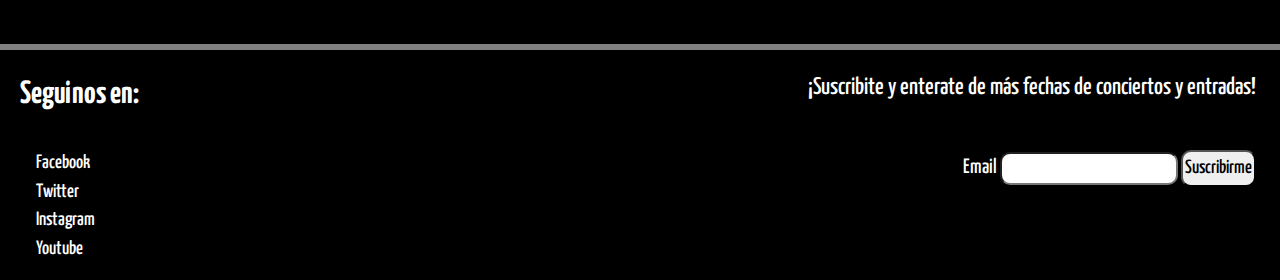
==== commit cbebbfe6: "Se cambiaron las imágenes de inicio de cada página y se optimizaron todas las imágenes de la web" ====
--- a/index.html
+++ b/index.html
@@ -5,12 +5,13 @@
     <meta charset="UTF-8" />
     <meta http-equiv="X-UA-Compatible" content="IE=edge" />
     <meta name="viewport" content="width=device-width, initial-scale=1.0" />
+    <meta name="description" content="La mejor banda de hard rock de los años '90. Pasá a descubrirla, no te vas a arrepentir. ">
     <link rel="stylesheet" href="https://cdn.jsdelivr.net/npm/bootstrap@5.2.0/dist/css/bootstrap.min.css" />
     <link href="https://unpkg.com/aos@2.3.1/dist/aos.css" rel="stylesheet" />
     <link href="https://fonts.googleapis.com/css2?family=Yanone+Kaffeesatz:wght@300;500;700&display=swap"
         rel="stylesheet" />
         <link rel="stylesheet" href="./style/style.css" />
-    <title>Guns N' Roses</title>
+    <title>Guns N' Roses | Inicio</title>
 </head>
 
 <body>
@@ -35,7 +36,7 @@
             </div>
         </div>
         <div class="row">
-            <img src="./img/gunsnroses-portada.jpg" class="img-fluid p-0 m-0" alt="portada de la banda" />
+            <img src="./img/gunsnroses-portada-op.jpg" class="img-fluid p-0 m-0" alt="portada de la banda" />
         </div>
         <div class="row">
             <div class="col p-0">
@@ -45,7 +46,7 @@
         <main class="row inicio">
             <div class="col-12 col-xl-4 p-0 intro">
                 <section data-aos="fade-right" data-aos-duration="2000" data-aos-easing="ease-in">
-                    <h2 class="intro__titulo">Bienvenidos a la Jungla...</h2>
+                    <h2 class="intro__titulo">Welcome to the Jungle...</h2>
                     <p class="intro__p1">
                         En este sitio encontrarán toda la información referida a la
                         banda, desde nuestra biografía hasta nuestros últimos tours.
@@ -61,7 +62,7 @@
                     data-aos-duration="2000" data-aos-easing="ease-in"></video>
             </div>
             <div class="col-12 col-xl-4 p-0 d-flex justify-content-center fondo-img">
-                <img src="./img/slash-axel.jpg" alt="slash y axel en concierto" class="fondo-img__estilo"
+                <img src="./img/slash-axel-op.jpg" alt="slash y axel en concierto" class="fondo-img__estilo"
                     data-aos="flip-right" data-aos-duration="2000" data-aos-easing="ease-in" />
             </div>
         </main>
--- a/style/style.css
+++ b/style/style.css
@@ -51,7 +51,7 @@
   }
 }
 nav ul {
-  background-color: rgb(255, 0, 0);
+  background-color: red;
   color: white;
   text-align: center;
   margin: 0px;
@@ -103,6 +103,10 @@
   background-color: black;
 }
 
+.bio-cont {
+  overflow: hidden;
+}
+
 .biografia-1 {
   background-color: black;
   padding: 5px;
@@ -136,6 +140,120 @@
 
 .fondo-cont5 {
   background-color: black;
+}
+
+.fondo-cont-disc {
+  background-color: black;
+}
+
+.main-disc {
+  background-color: black;
+}
+
+.titulo-disc {
+  font-size: 2rem;
+  font-family: "Yanone Kaffeesatz", sans-serif;
+  font-weight: 700;
+  text-decoration: underline;
+  color: white;
+  padding: 20px;
+}
+
+.titulo-discoa {
+  font-size: 1.6rem;
+  font-family: "Yanone Kaffeesatz", sans-serif;
+  font-weight: 700;
+  text-decoration: underline;
+  color: white;
+}
+
+.titulo-discob {
+  font-size: 1.6rem;
+  font-family: "Yanone Kaffeesatz", sans-serif;
+  font-weight: 700;
+  text-decoration: underline;
+  color: white;
+}
+
+.titulo-discoc {
+  font-size: 1.6rem;
+  font-family: "Yanone Kaffeesatz", sans-serif;
+  font-weight: 700;
+  text-decoration: underline;
+  color: white;
+}
+
+.titulo-discod {
+  font-size: 1.6rem;
+  font-family: "Yanone Kaffeesatz", sans-serif;
+  font-weight: 700;
+  text-decoration: underline;
+  color: white;
+}
+
+.titulo-discoe {
+  font-size: 1.6rem;
+  font-family: "Yanone Kaffeesatz", sans-serif;
+  font-weight: 700;
+  text-decoration: underline;
+  color: white;
+}
+
+.titulo-discof {
+  font-size: 1.6rem;
+  font-family: "Yanone Kaffeesatz", sans-serif;
+  font-weight: 700;
+  text-decoration: underline;
+  color: white;
+}
+
+.tours-titulo {
+  font-size: 2rem;
+  font-family: "Yanone Kaffeesatz", sans-serif;
+  font-weight: 700;
+  text-decoration: underline;
+  color: white;
+  padding: 20px;
+  text-align: center;
+}
+
+table {
+  width: 500px;
+  font-size: 1.3rem;
+  font-family: "Yanone Kaffeesatz", sans-serif;
+  font-weight: 500;
+  margin: 20px;
+  color: white;
+  text-align: center;
+  margin-bottom: 50px;
+}
+table thead {
+  background-color: grey;
+  border: 5px solid grey;
+}
+
+.mont {
+  background-color: grey;
+}
+
+.sant {
+  background-color: grey;
+}
+
+.car {
+  background-color: grey;
+}
+
+.mad {
+  background-color: grey;
+}
+
+.lis {
+  background-color: grey;
+}
+
+.par {
+  background-color: grey;
 }
 
 footer {
@@ -260,6 +378,7 @@
   border: solid grey 5px;
   background-color: black;
   margin: 20px;
+  border-radius: 10px;
 }
 
 .fondo-img {
@@ -270,6 +389,7 @@
   height: 50vh;
   border: solid grey 5px;
   margin: 20px;
+  border-radius: 10px;
 }
 
 .img-banda1 {
@@ -277,6 +397,7 @@
   height: 80%;
   border: 5px solid grey;
   margin-top: 20px;
+  border-radius: 10px;
 }
 
 .fondo-img1 {
@@ -290,6 +411,7 @@
   width: 80%;
   height: 100%;
   border: 5px solid grey;
+  border-radius: 10px;
 }
 
 .fondo-img2 {
@@ -304,6 +426,7 @@
   width: 80%;
   height: 100%;
   border: 5px solid grey;
+  border-radius: 10px;
 }
 
 .fondo-img3 {
@@ -314,6 +437,78 @@
   padding: 20px;
 }
 
+.img-discoa {
+  width: 500px;
+  height: 500px;
+  border: 5px solid grey;
+  border-radius: 10px;
+}
+
+.img-discob {
+  width: 500px;
+  height: 500px;
+  border: 5px solid grey;
+  border-radius: 10px;
+}
+
+.img-discoc {
+  width: 500px;
+  height: 500px;
+  border: 5px solid grey;
+  border-radius: 10px;
+}
+
+.img-discod {
+  width: 500px;
+  height: 500px;
+  border: 5px solid grey;
+  border-radius: 10px;
+}
+
+.img-discoe {
+  width: 500px;
+  height: 500px;
+  border: 5px solid grey;
+  border-radius: 10px;
+}
+
+.img-discof {
+  width: 500px;
+  height: 500px;
+  border: 5px solid grey;
+  border-radius: 10px;
+}
+
+.iframe-discoa {
+  border: 5px solid grey;
+  border-radius: 10px;
+}
+
+.iframe-discob {
+  border: 5px solid grey;
+  border-radius: 10px;
+}
+
+.iframe-discoc {
+  border: 5px solid grey;
+  border-radius: 10px;
+}
+
+.iframe-discod {
+  border: 5px solid grey;
+  border-radius: 10px;
+}
+
+.iframe-discoe {
+  border: 5px solid grey;
+  border-radius: 10px;
+}
+
+.iframe-discof {
+  border: 5px solid grey;
+  border-radius: 10px;
+}
+
 @media (max-width: 1199px) {
   video {
     width: 70vw;
@@ -343,5 +538,10 @@
     text-align: start;
   }
 }
+td button {
+  border-radius: 10px;
+  width: 80px;
+  margin: 5px;
+}
 
 /*# sourceMappingURL=style.css.map */
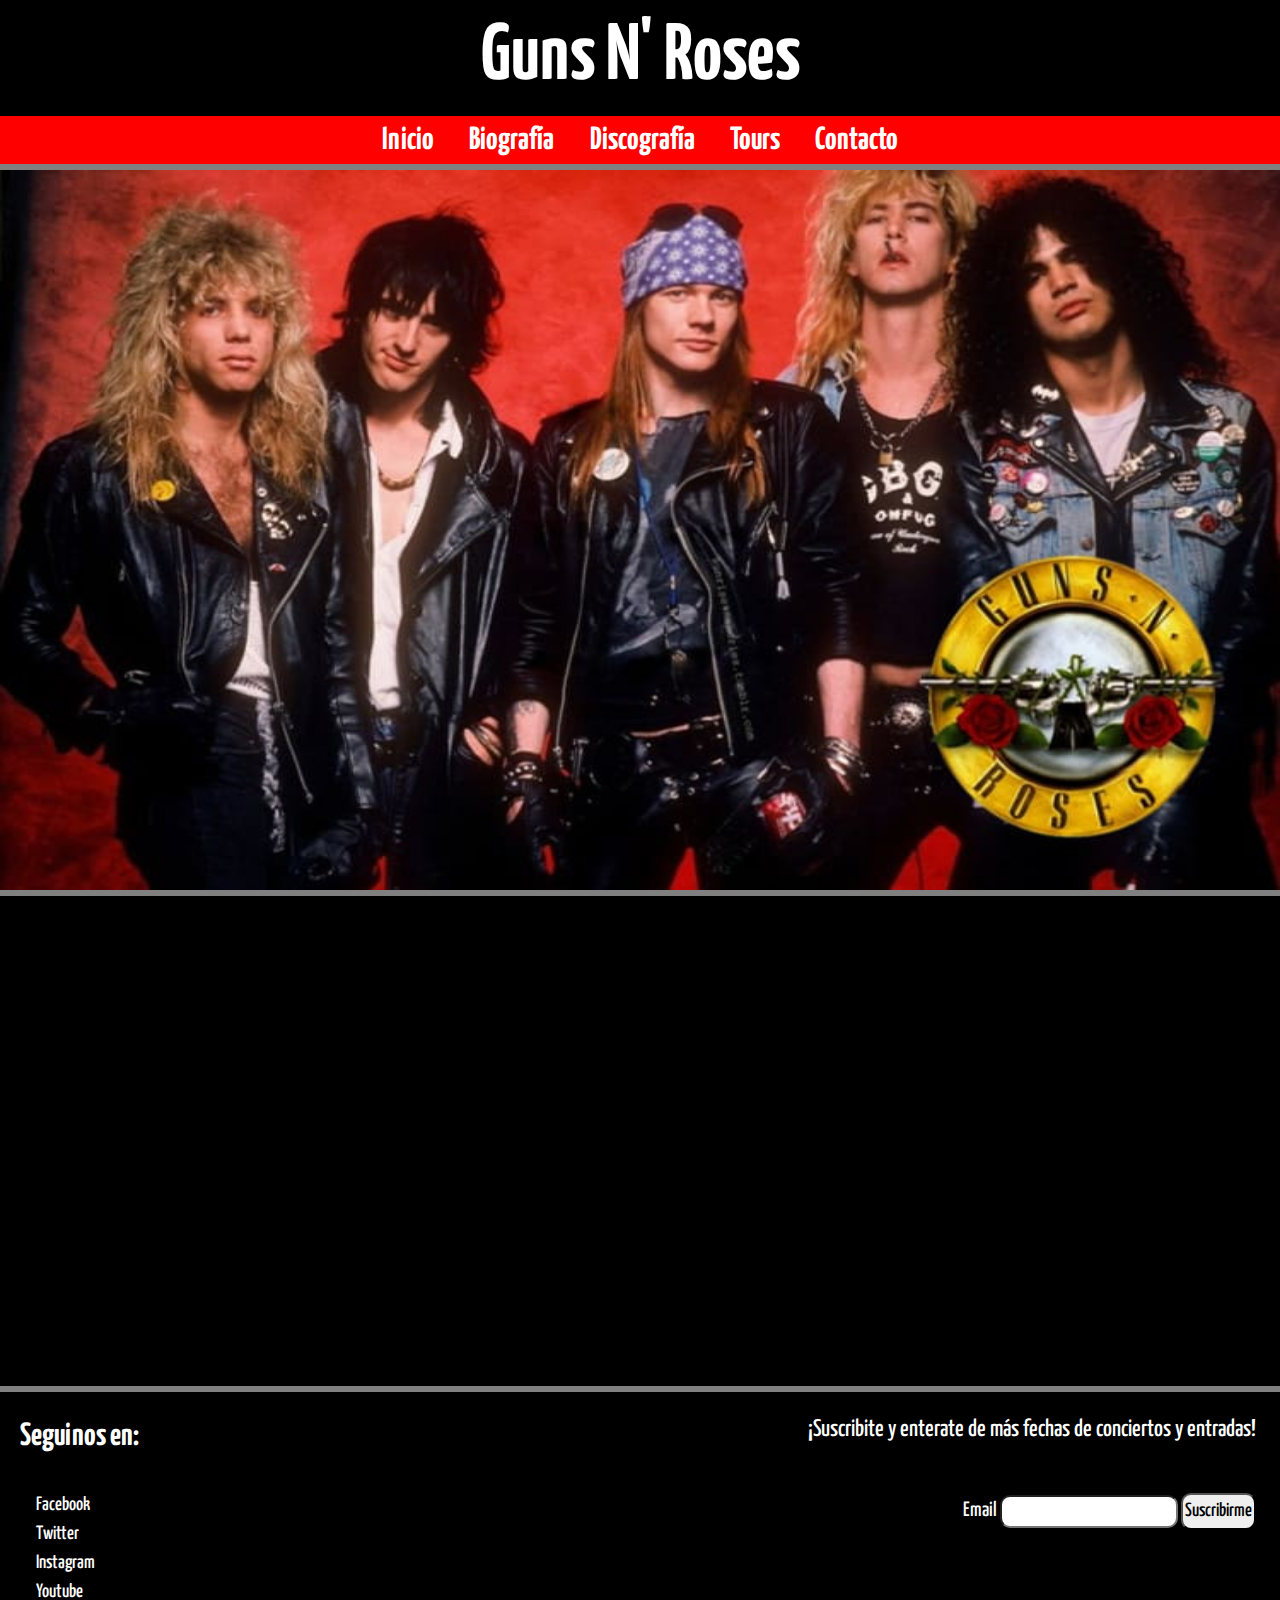
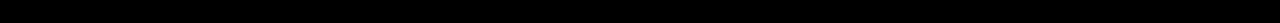
==== commit 65f4d041: "Modificaciones varias" ====
--- a/index.html
+++ b/index.html
@@ -17,33 +17,23 @@
 <body>
     <div class="container-fluid">
         <div class="row">
-            <header class="col-12 p-0">
-                <h1 class="m-0">Guns N' Roses</h1>
+            <header class="col-12 p-0 encabezado">
+                <h1 class="m-0 titulo-principal">Guns N' Roses</h1>
                 <nav>
                     <ul class="p-0">
-                        <li><a href="./index.html">Inicio</a></li>
-                        <li><a href="./pag/biografia.html">Biografía</a></li>
-                        <li><a href="./pag/discografia.html">Discografía</a></li>
-                        <li><a href="./pag/tours.html">Tours</a></li>
-                        <li><a href="./pag/contacto.html">Contacto</a></li>
+                        <li><a href="../index.html">Inicio</a></li>
+                        <li><a href="./pages/biografia.html">Biografía</a></li>
+                        <li><a href="./pages/discografia.html">Discografía</a></li>
+                        <li><a href="./pages/tours.html">Tours</a></li>
+                        <li><a href="./pages/contacto.html">Contacto</a></li>
                     </ul>
                 </nav>
             </header>
         </div>
         <div class="row">
-            <div class="col p-0">
-                <hr />
-            </div>
-        </div>
-        <div class="row">
             <img src="./img/gunsnroses-portada-op.jpg" class="img-fluid p-0 m-0" alt="portada de la banda" />
         </div>
-        <div class="row">
-            <div class="col p-0">
-                <hr />
-            </div>
-        </div>
-        <main class="row inicio">
+        <main class="row contenido">
             <div class="col-12 col-xl-4 p-0 intro">
                 <section data-aos="fade-right" data-aos-duration="2000" data-aos-easing="ease-in">
                     <h2 class="intro__titulo">Welcome to the Jungle...</h2>
@@ -66,11 +56,6 @@
                     data-aos="flip-right" data-aos-duration="2000" data-aos-easing="ease-in" />
             </div>
         </main>
-        <div class="row">
-            <div class="col p-0">
-                <hr />
-            </div>
-        </div>
         <div class="row">
             <div class="col-12 col-xl-4 p-0">
                 <footer>
--- a/style/style.css
+++ b/style/style.css
@@ -25,11 +25,12 @@
   color: white;
 }
 
-header {
-  background-color: black;
-}
-
-h1 {
+.encabezado {
+  border-bottom: 6px solid grey;
+  background-color: black;
+}
+
+.titulo-principal {
   font-family: "Yanone Kaffeesatz", sans-serif;
   font-weight: 700;
   font-size: 5rem;
@@ -83,11 +84,16 @@
     opacity: 1;
   }
 }
+.contenido {
+  border-top: 6px solid grey;
+  border-bottom: 6px solid grey;
+}
+
 .intro {
   background-color: black;
 }
 .intro__titulo {
-  font-size: 2rem;
+  font-size: 2.5rem;
   font-family: "Yanone Kaffeesatz", sans-serif;
   font-weight: 700;
   text-decoration: underline;
@@ -112,7 +118,7 @@
   padding: 5px;
 }
 .biografia-1__titulo {
-  font-size: 2rem;
+  font-size: 2.5rem;
   font-family: "Yanone Kaffeesatz", sans-serif;
   font-weight: 700;
   text-decoration: underline;
@@ -151,7 +157,7 @@
 }
 
 .titulo-disc {
-  font-size: 2rem;
+  font-size: 2.5rem;
   font-family: "Yanone Kaffeesatz", sans-serif;
   font-weight: 700;
   text-decoration: underline;
@@ -208,7 +214,7 @@
 }
 
 .tours-titulo {
-  font-size: 2rem;
+  font-size: 2.5rem;
   font-family: "Yanone Kaffeesatz", sans-serif;
   font-weight: 700;
   text-decoration: underline;
@@ -218,14 +224,13 @@
 }
 
 table {
-  width: 500px;
+  width: 80vw;
   font-size: 1.3rem;
   font-family: "Yanone Kaffeesatz", sans-serif;
   font-weight: 500;
-  margin: 20px;
-  color: white;
-  text-align: center;
-  margin-bottom: 50px;
+  color: white;
+  text-align: center;
+  margin: 30px;
 }
 table thead {
   background-color: grey;
@@ -326,7 +331,7 @@
   border-radius: 10px;
 }
 .contacto h2 {
-  font-size: 2rem;
+  font-size: 2.5rem;
   font-family: "Yanone Kaffeesatz", sans-serif;
   font-weight: 700;
   margin: 20px;
@@ -358,14 +363,6 @@
   font-family: "Yanone Kaffeesatz", sans-serif;
   font-weight: 500;
   border-radius: 10px;
-}
-
-hr {
-  padding: 3px;
-  background-color: grey;
-  border-color: black;
-  margin: 0px;
-  opacity: 50;
 }
 
 .fondo-vid {
@@ -383,6 +380,10 @@
 
 .fondo-img {
   background-color: black;
+  display: flex;
+  justify-content: center;
+  align-items: center;
+  padding: 20px;
 }
 .fondo-img__estilo {
   width: 30vw;
@@ -392,19 +393,11 @@
   border-radius: 10px;
 }
 
-.img-banda1 {
+.img-banda {
   width: 80%;
   height: 80%;
   border: 5px solid grey;
-  margin-top: 20px;
-  border-radius: 10px;
-}
-
-.fondo-img1 {
-  background-color: black;
-  display: flex;
-  justify-content: center;
-  align-items: center;
+  border-radius: 10px;
 }
 
 .img-banda2 {
@@ -414,97 +407,18 @@
   border-radius: 10px;
 }
 
-.fondo-img2 {
-  background-color: black;
-  display: flex;
-  justify-content: center;
-  align-items: center;
-  padding: 20px;
-}
-
-.img-banda3 {
-  width: 80%;
-  height: 100%;
-  border: 5px solid grey;
-  border-radius: 10px;
-}
-
-.fondo-img3 {
-  background-color: black;
-  display: flex;
-  justify-content: center;
-  align-items: center;
-  padding: 20px;
-}
-
-.img-discoa {
+.img-disco {
   width: 500px;
   height: 500px;
   border: 5px solid grey;
   border-radius: 10px;
 }
 
-.img-discob {
-  width: 500px;
-  height: 500px;
-  border: 5px solid grey;
-  border-radius: 10px;
-}
-
-.img-discoc {
-  width: 500px;
-  height: 500px;
-  border: 5px solid grey;
-  border-radius: 10px;
-}
-
-.img-discod {
-  width: 500px;
-  height: 500px;
-  border: 5px solid grey;
-  border-radius: 10px;
-}
-
-.img-discoe {
-  width: 500px;
-  height: 500px;
-  border: 5px solid grey;
-  border-radius: 10px;
-}
-
-.img-discof {
-  width: 500px;
-  height: 500px;
-  border: 5px solid grey;
-  border-radius: 10px;
-}
-
-.iframe-discoa {
-  border: 5px solid grey;
-  border-radius: 10px;
-}
-
-.iframe-discob {
-  border: 5px solid grey;
-  border-radius: 10px;
-}
-
-.iframe-discoc {
-  border: 5px solid grey;
-  border-radius: 10px;
-}
-
-.iframe-discod {
-  border: 5px solid grey;
-  border-radius: 10px;
-}
-
-.iframe-discoe {
-  border: 5px solid grey;
-  border-radius: 10px;
-}
-
-.iframe-discof {
+.img-fluid {
+  aspect-ratio: 16/9;
+}
+
+.iframe-disco {
   border: 5px solid grey;
   border-radius: 10px;
 }
@@ -537,8 +451,11 @@
   .intro__titulo, .intro__p1, .intro__p2 {
     text-align: start;
   }
-}
-td button {
+  table {
+    width: 50vw;
+  }
+}
+.boton {
   border-radius: 10px;
   width: 80px;
   margin: 5px;
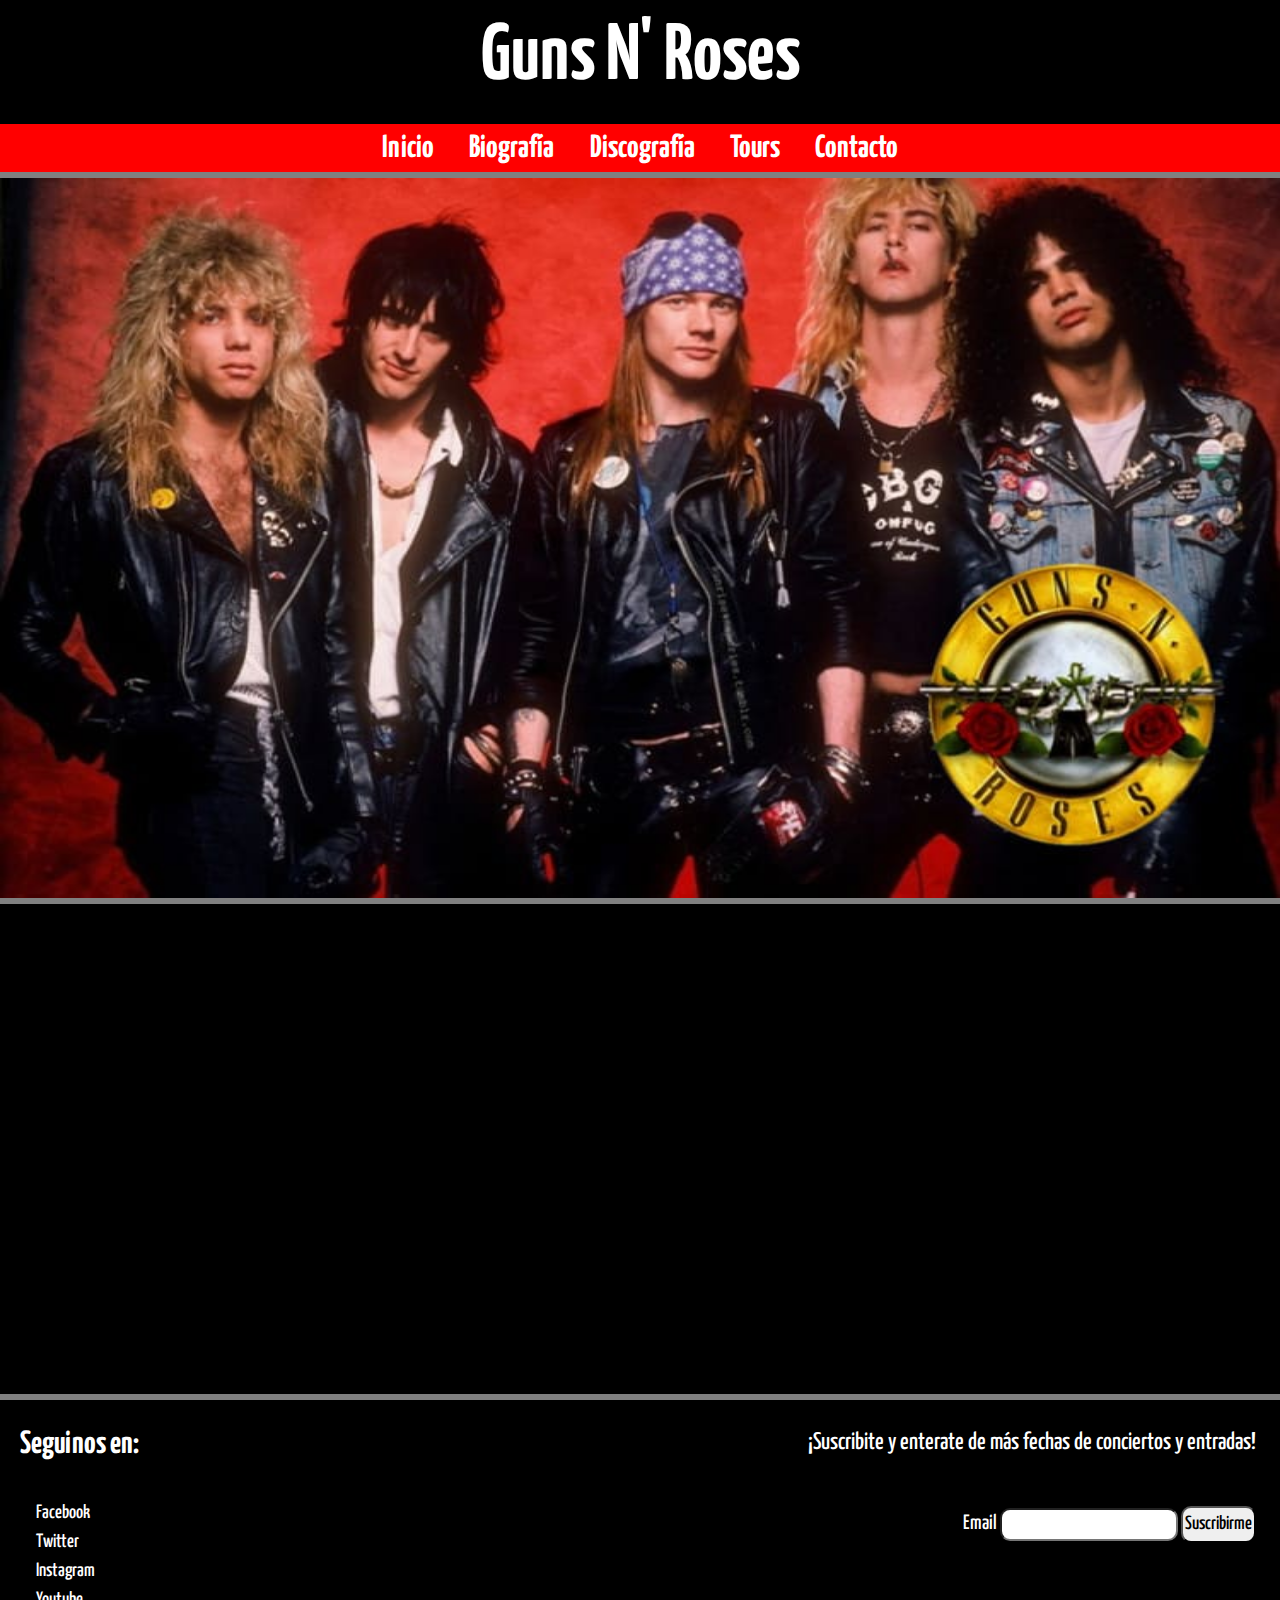
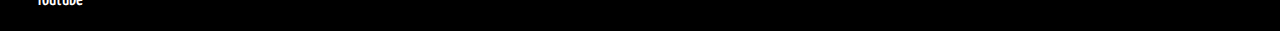
==== commit d523791c: "Modificaciones varias" ====
--- a/index.html
+++ b/index.html
@@ -1,41 +1,41 @@
 <!DOCTYPE html>
-<html lang="en">
+<html lang="es">
 
 <head>
     <meta charset="UTF-8" />
     <meta http-equiv="X-UA-Compatible" content="IE=edge" />
     <meta name="viewport" content="width=device-width, initial-scale=1.0" />
-    <meta name="description" content="La mejor banda de hard rock de los años '90. Pasá a descubrirla, no te vas a arrepentir. ">
+    <meta name="description"
+        content="La mejor banda de hard rock de los años '90. Pasá a descubrirla, no te vas a arrepentir. ">
     <link rel="stylesheet" href="https://cdn.jsdelivr.net/npm/bootstrap@5.2.0/dist/css/bootstrap.min.css" />
     <link href="https://unpkg.com/aos@2.3.1/dist/aos.css" rel="stylesheet" />
     <link href="https://fonts.googleapis.com/css2?family=Yanone+Kaffeesatz:wght@300;500;700&display=swap"
         rel="stylesheet" />
-        <link rel="stylesheet" href="./style/style.css" />
+    <link rel="stylesheet" href="./style/style.css" />
     <title>Guns N' Roses | Inicio</title>
 </head>
 
-<body>
-    <div class="container-fluid">
-        <div class="row">
-            <header class="col-12 p-0 encabezado">
-                <h1 class="m-0 titulo-principal">Guns N' Roses</h1>
-                <nav>
-                    <ul class="p-0">
-                        <li><a href="../index.html">Inicio</a></li>
-                        <li><a href="./pages/biografia.html">Biografía</a></li>
-                        <li><a href="./pages/discografia.html">Discografía</a></li>
-                        <li><a href="./pages/tours.html">Tours</a></li>
-                        <li><a href="./pages/contacto.html">Contacto</a></li>
-                    </ul>
-                </nav>
-            </header>
-        </div>
-        <div class="row">
-            <img src="./img/gunsnroses-portada-op.jpg" class="img-fluid p-0 m-0" alt="portada de la banda" />
-        </div>
-        <main class="row contenido">
-            <div class="col-12 col-xl-4 p-0 intro">
-                <section data-aos="fade-right" data-aos-duration="2000" data-aos-easing="ease-in">
+<body class="p-0 m-0">
+
+    <header class="encabezado">
+        <h1 class="titulo-principal">Guns N' Roses</h1>
+        <nav>
+            <ul>
+                <li><a href="../index.html">Inicio</a></li>
+                <li><a href="./pages/biografia.html">Biografía</a></li>
+                <li><a href="./pages/discografia.html">Discografía</a></li>
+                <li><a href="./pages/tours.html">Tours</a></li>
+                <li><a href="./pages/contacto.html">Contacto</a></li>
+            </ul>
+        </nav>
+    </header>
+
+    <img src="./img/gunsnroses-portada-op.jpg" class="img-fluid" alt="portada de la banda" />
+
+    <main class="container-fluid">
+        <div class="row contenido ">
+            <div class="col col-xl-4 p-0 intro">
+                <section data-aos="fade-right" data-aos-duration="800" data-aos-easing="ease-in">
                     <h2 class="intro__titulo">Welcome to the Jungle...</h2>
                     <p class="intro__p1">
                         En este sitio encontrarán toda la información referida a la
@@ -49,36 +49,37 @@
             </div>
             <div class="col-12 col-xl-4 p-0 d-flex justify-content-center fondo-vid">
                 <video src="./vid/guns-n-roses-dont-cry_104131.mp4" controls data-aos="flip-left"
-                    data-aos-duration="2000" data-aos-easing="ease-in"></video>
+                    data-aos-duration="800" data-aos-easing="ease-in"></video>
             </div>
             <div class="col-12 col-xl-4 p-0 d-flex justify-content-center fondo-img">
                 <img src="./img/slash-axel-op.jpg" alt="slash y axel en concierto" class="fondo-img__estilo"
-                    data-aos="flip-right" data-aos-duration="2000" data-aos-easing="ease-in" />
+                    data-aos="flip-right" data-aos-duration="800" data-aos-easing="ease-in" />
             </div>
-        </main>
+        </div>
+    </main>
+
+    <footer class="container-fluid">
         <div class="row">
             <div class="col-12 col-xl-4 p-0">
-                <footer>
-                    <h2>Seguinos en:</h2>
-                    <div>
-                        <ul class="m-0 p-3">
-                            <li>
-                                <a href="https://es-la.facebook.com/gunsnroses" target="_blank">Facebook</a>
-                            </li>
-                            <li>
-                                <a href="https://twitter.com/gunsnroses?ref_src=twsrc%5Egoogle%7Ctwcamp%5Eserp%7Ctwgr%5Eauthor"
-                                    target="_blank">Twitter</a>
-                            </li>
-                            <li>
-                                <a href="https://www.instagram.com/gunsnroses/" target="_blank">Instagram</a>
-                            </li>
-                            <li>
-                                <a href="https://www.youtube.com/channel/UCIak6JLVOjqhStxrL1Lcytw"
-                                    target="_blank">Youtube</a>
-                            </li>
-                        </ul>
-                    </div>
-                </footer>
+                <h2>Seguinos en:</h2>
+                <div>
+                    <ul class="m-0 p-3">
+                        <li>
+                            <a href="https://es-la.facebook.com/gunsnroses" target="_blank">Facebook</a>
+                        </li>
+                        <li>
+                            <a href="https://twitter.com/gunsnroses?ref_src=twsrc%5Egoogle%7Ctwcamp%5Eserp%7Ctwgr%5Eauthor"
+                                target="_blank">Twitter</a>
+                        </li>
+                        <li>
+                            <a href="https://www.instagram.com/gunsnroses/" target="_blank">Instagram</a>
+                        </li>
+                        <li>
+                            <a href="https://www.youtube.com/channel/UCIak6JLVOjqhStxrL1Lcytw"
+                                target="_blank">Youtube</a>
+                        </li>
+                    </ul>
+                </div>
             </div>
             <div class="col-12 col-xl-8 p-0 fondo-susc">
                 <h3 class="m-0 p-4">
@@ -93,7 +94,8 @@
                 </form>
             </div>
         </div>
-    </div>
+    </footer>
+    
     <script src="https://cdn.jsdelivr.net/npm/bootstrap@5.2.0/dist/js/bootstrap.bundle.min.js"></script>
     <script src="https://unpkg.com/aos@2.3.1/dist/aos.js"></script>
     <script>
--- a/style/style.css
+++ b/style/style.css
@@ -105,54 +105,21 @@
   text-align: center;
 }
 
-.fondo-cont1 {
-  background-color: black;
-}
-
-.bio-cont {
-  overflow: hidden;
-}
-
-.biografia-1 {
+.biografia {
   background-color: black;
   padding: 5px;
 }
-.biografia-1__titulo {
+.biografia__titulo {
   font-size: 2.5rem;
   font-family: "Yanone Kaffeesatz", sans-serif;
   font-weight: 700;
   text-decoration: underline;
   margin: 20px;
   color: white;
-}
-
-.biografia-2 {
-  background-color: black;
-  padding: 5px;
-}
-
-.biografia-3 {
-  background-color: black;
-  padding: 5px;
-}
-
-.fondo-cont3 {
-  background-color: black;
-}
-
-.fondo-cont4 {
-  background-color: black;
-}
-
-.fondo-cont5 {
-  background-color: black;
+  text-align: center;
 }
 
 .fondo-cont-disc {
-  background-color: black;
-}
-
-.main-disc {
   background-color: black;
 }
 
@@ -164,48 +131,7 @@
   color: white;
   padding: 20px;
 }
-
-.titulo-discoa {
-  font-size: 1.6rem;
-  font-family: "Yanone Kaffeesatz", sans-serif;
-  font-weight: 700;
-  text-decoration: underline;
-  color: white;
-}
-
-.titulo-discob {
-  font-size: 1.6rem;
-  font-family: "Yanone Kaffeesatz", sans-serif;
-  font-weight: 700;
-  text-decoration: underline;
-  color: white;
-}
-
-.titulo-discoc {
-  font-size: 1.6rem;
-  font-family: "Yanone Kaffeesatz", sans-serif;
-  font-weight: 700;
-  text-decoration: underline;
-  color: white;
-}
-
-.titulo-discod {
-  font-size: 1.6rem;
-  font-family: "Yanone Kaffeesatz", sans-serif;
-  font-weight: 700;
-  text-decoration: underline;
-  color: white;
-}
-
-.titulo-discoe {
-  font-size: 1.6rem;
-  font-family: "Yanone Kaffeesatz", sans-serif;
-  font-weight: 700;
-  text-decoration: underline;
-  color: white;
-}
-
-.titulo-discof {
+.titulo-disc__subt {
   font-size: 1.6rem;
   font-family: "Yanone Kaffeesatz", sans-serif;
   font-weight: 700;
@@ -407,18 +333,29 @@
   border-radius: 10px;
 }
 
+.cont-imgd {
+  width: 100%;
+  max-width: 500px;
+  height: 100%;
+  max-height: 500px;
+  margin: 0 auto;
+}
+
 .img-disco {
-  width: 500px;
-  height: 500px;
+  width: 100%;
+  height: 100%;
   border: 5px solid grey;
   border-radius: 10px;
 }
 
 .img-fluid {
+  width: 100vw;
   aspect-ratio: 16/9;
 }
 
 .iframe-disco {
+  width: 462px;
+  height: 462px;
   border: 5px solid grey;
   border-radius: 10px;
 }
@@ -433,6 +370,10 @@
   .img-banda1 {
     width: 70vw;
   }
+  .iframe-disco {
+    width: 343px;
+    height: 343px;
+  }
 }
 @media (min-width: 1200px) {
   footer h2 {
